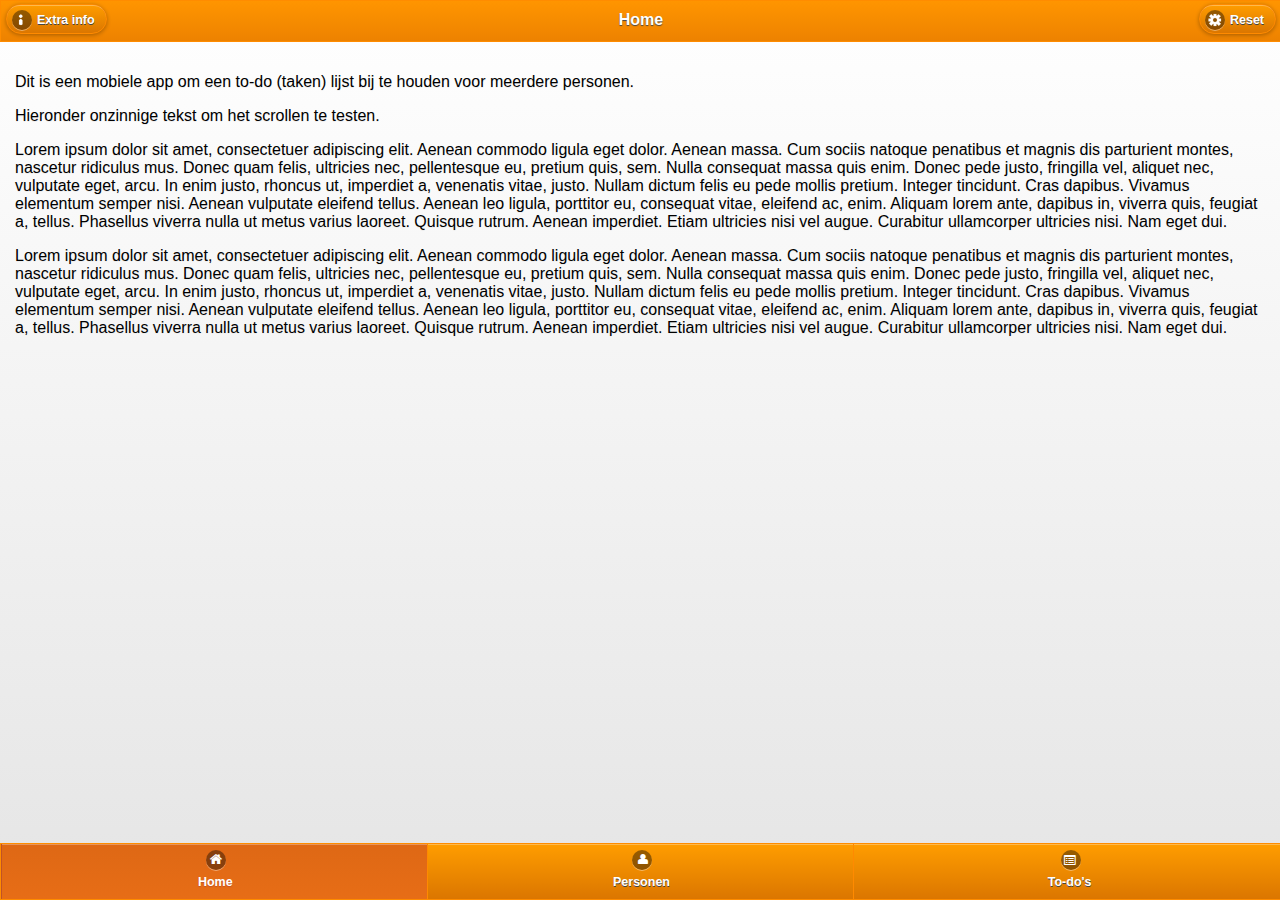
==== index latest.html @ f5739b15 "Source code toegevoegd" ====
<!DOCTYPE html>
<html>
		<head>
			<meta name="apple-mobile-web-app-capable" content="yes">
			<meta name="apple-mobile-web-app-status-bar-style" content="black"> <!-- maakt status bar zwart voor iOS devices -->
			<meta name="viewport" content="width=device-width, initial-scale=1">
			<link rel="apple-touch-startup-image" href="https://dl.dropbox.com/u/7454879/startscreenPOC.jpg" media="(max-device-width: 480px)"> <!-- start-up screen for iPhones -->
			<link rel="stylesheet" type="text/css" href="src/custom/customCssSettings.css"/> <!-- custom css settings -->
			<link rel="stylesheet" type="text/css" href="src/default/jquery.mobile.simpledialog.min.css"/> <!-- pop-up jQuery plug-in -->
			<link rel="stylesheet" type="text/css" href="src/default/jquery.mobile-1.1.1.min.css"/> <!-- jQuery mobile -->
			<link rel="stylesheet" type="text/css" href="src/custom/OrdinaStyle3.min.css"/>  <!-- Custom theme (data-theme="f")-->
			<link rel="stylesheet" type="text/css" href="src/default/mobiscroll-2.0.3.custom.min.css"/>  <!-- mobiscroll datepicker -->
			<link rel="stylesheet" type="text/css" href="http://dev.jtsage.com/cdn/datebox/latest/jqm-datebox.min.css" /> <!-- datepicker jQuery plug-in-->
			<link rel="stylesheet" type="text/css" href="src/default/jqm-icon-pack-2.1.2-fa.css" /> <!-- custom icons -->
			
			<link rel="icon" href="icons/icon32.png">
			<link rel="shortcut icon" href="src/icons/todoIcon300x300.png">
			<link rel="apple-touch-icon" href="src/icons/todoIcon300x300.png" sizes="57x57">
			<link rel="apple-touch-icon" href="src/icons/todoIcon300x300.png" sizes="114x114">
			
			<meta charset="utf-8"/>
			<title>Todo App Stefan</title>
			<script type="text/javascript" src="src/default/jquery-1.8.2.min.js"></script> <!-- jQuery -->
			<script type="text/javascript" src="src/custom/initiateDatabase.js"></script> <!-- initiate HTML5 Web SQL local storage -->
			<script type="text/javascript" src="src/default/jquery.mobile-1.1.1.min.js"></script> <!-- jQuery mobile -->
			<script type="text/javascript" src="src/default/jquery.mobile.simpledialog.min.js"></script> <!-- pop-up jQuery plug-in -->
			<script type="text/javascript" src="src/custom/jquery.validate.js"></script>  <!-- validate jQuery plug-in -->
			<script type="text/javascript" src="src/default/jqm-datebox.core.min.js"></script> <!-- datepicker jQuery plug-in-->
			<script type="text/javascript" src="src/default/jqm-datebox.mode.calbox.min.js"></script> <!-- datepicker jQuery plug-in-->
			<script type="text/javascript" src="src/default/mobiscroll.core-2.0.3.js"></script> <!-- mobiscroll datepicker-->
			<script type="text/javascript" src="src/custom/mobiscroll.core-2.0.3-de.js"></script> <!-- mobiscroll datepicker-->
			<script type="text/javascript" src="src/default/mobiscroll.datetime-2.0.3.js"></script> <!-- mobiscroll datepicker-->
			<script type="text/javascript" src="src/custom/mobiscroll.datetime-2.0.3-de.js"></script> <!-- mobiscroll datepicker-->
			<script type="text/javascript" src="src/default/mobiscroll.jqm-2.0.2.js"></script> <!-- mobiscroll datepicker-->
		</head>
	<body>
	
	<!------------------------------------------------------------------------------------------------------------------------------------------------->
	<!--																HOME TAB																	 -->
	<!------------------------------------------------------------------------------------------------------------------------------------------------->
	<!-- Home pagina -->
		<div data-role="page" id="pageHome" data-theme="f">
			<div data-role="header" data-position="fixed" data-theme="f">
				<h1>Home</h1>
				<a href="#pageOver" data-transition="slide" data-icon="info" class="ui-btn-left">Extra info</a>
				<a href="#pageReset" data-transition="slide" data-icon="gear" class="ui-btn-right">Reset</a>
			</div>
			<div data-role="content">
				<p>
					Dit is een mobiele app om een to-do (taken) lijst bij te houden voor meerdere personen.
				</p>
				<p>
					Hieronder onzinnige tekst om het scrollen te testen.
				</p>
				<p>
					Lorem ipsum dolor sit amet, consectetuer adipiscing elit. Aenean commodo ligula eget dolor. Aenean massa. Cum sociis 
					natoque penatibus et magnis dis parturient montes, nascetur ridiculus mus. Donec quam felis, ultricies nec, pellentesque eu, 
					pretium quis, sem. Nulla consequat massa quis enim. Donec pede justo, fringilla vel, aliquet nec, vulputate eget, arcu. In enim justo, 
					rhoncus ut, imperdiet a, venenatis vitae, justo. Nullam dictum felis eu pede mollis pretium. Integer tincidunt. Cras dapibus. Vivamus elementum 
					semper nisi. Aenean vulputate eleifend tellus. Aenean leo ligula, porttitor eu, consequat vitae, eleifend ac, enim. Aliquam lorem ante, 
					dapibus in, viverra quis, feugiat a, tellus. Phasellus viverra nulla ut metus varius laoreet. Quisque rutrum. Aenean imperdiet. Etiam 
					ultricies nisi vel augue. Curabitur ullamcorper ultricies nisi. Nam eget dui.
				</p>
				<p>
					Lorem ipsum dolor sit amet, consectetuer adipiscing elit. Aenean commodo ligula eget dolor. Aenean massa. Cum sociis 
					natoque penatibus et magnis dis parturient montes, nascetur ridiculus mus. Donec quam felis, ultricies nec, pellentesque eu, 
					pretium quis, sem. Nulla consequat massa quis enim. Donec pede justo, fringilla vel, aliquet nec, vulputate eget, arcu. In enim justo, 
					rhoncus ut, imperdiet a, venenatis vitae, justo. Nullam dictum felis eu pede mollis pretium. Integer tincidunt. Cras dapibus. Vivamus elementum 
					semper nisi. Aenean vulputate eleifend tellus. Aenean leo ligula, porttitor eu, consequat vitae, eleifend ac, enim. Aliquam lorem ante, 
					dapibus in, viverra quis, feugiat a, tellus. Phasellus viverra nulla ut metus varius laoreet. Quisque rutrum. Aenean imperdiet. Etiam 
					ultricies nisi vel augue. Curabitur ullamcorper ultricies nisi. Nam eget dui.
				</p>
			</div>
			<div data-role="footer" data-position="fixed" data-theme="f">
				<div data-role="navbar">
					<ul>
						<li><a href="#pageHome" data-icon="fahome" class="ui-btn-active ui-state-persist" data-transition="slide">Home</a>
						<li><a href="#pagePersoonHoofd" data-icon="user" data-transition="slide">Personen</a>
						<li><a href="#pageTodoHoofd" data-icon="list-alt" data-transition="slide">To-do's</a>
					</ul>
				</div>
			</div>
		</div>
		
	<!-- Over pagina -->
		<div data-role="page" id="pageOver" data-theme="f" data-add-back-btn="true" data-back-btn-text="Terug">
			<div data-role="header" data-position="fixed" data-theme="f">
				<h1>Over app</h1>
			</div>
			<div data-role="content">
				<div data-role="collapsible-set">
					<div data-role="collapsible" data-collapsed="true" >
						<h2>Wat is dit?</h2>
							<ul>Een to-do lijst app ontwikkeld met jQuery Mobile, jQuery en HTML5 Web SQL Database.</ul>
					</div>
					<div data-role="collapsible" data-collapsed="true">
						<h2>Waarom?</h2>
						<ul>
							Om uit te zoeken wat de beste Javascript libraries/frameworks zijn voor mobile software development.
						</ul>
					</div>
					<div data-role="collapsible" data-collapsed="true">
						<h2>Hoe werkt de app?</h2>
							<ul>
								Allereerst dient er een persoon te worden toegevoegd. Voor deze persoon kunnen vervolgens to-do's aangemaakt worden.
								Het is mogelijk om meerdere personen toe te voegen. Elke persoon kan meerdere to-do's op zijn naam hebben staan.
								Er kunnen geen to-do's toegevoegd worden als er nog geen persoon is aangemaakt.
							</ul>
					</div>
					<div data-role="collapsible" data-collapsed="true">
						<h2>Door wie is de app ontwikkeld?</h2>
							<ul>
								De app is ontwikkeld door Stefan Collette en fungeert als proof of concept applicatie voor een onderzoek.
							</ul>
					</div>
				</div>
			</div>
			<div data-role="footer" data-position="fixed" data-theme="f">
				<div data-role="navbar">
					<ul>
						<li><a href="#pageHome" data-icon="fahome" class="ui-btn-active ui-state-persist" data-transition="slide">Home</a>
						<li><a href="#pagePersoonHoofd" data-icon="user" data-transition="slide">Personen</a>
						<li><a href="#pageTodoHoofd" data-icon="list-alt" data-transition="slide">To-do's</a>
					</ul>
				</div>
			</div>
		</div>
		
	<!-- Reset pagina -->
		<div data-role="page" id="pageReset" data-theme="f" data-add-back-btn="true" data-back-btn-text="Terug">
			<div data-role="header" data-position="fixed" data-theme="f">
				<h1>Reset data</h1>
			</div>
			<div data-role="content">
				<p> 
					Hier kunt u de app resetten naar de default instellingen.<br>
					De data zal worden verwijderd.
				</p>
				<p>
					<b>Let op:</b> na het resetten dient de app opnieuw opgestart te worden!
				</p>
				<p>
					<a href=# data-role="button" id="buttonResetData"> Reset app </a>	
				</p>
			</div>
			<div data-role="footer" data-position="fixed" data-theme="f">
				<div data-role="navbar">
					<ul>
						<li><a href="#pageHome" data-icon="fahome" class="ui-btn-active ui-state-persist" data-transition="slide">Home</a>
						<li><a href="#pagePersoonHoofd" data-icon="user" data-transition="slide">Personen</a>
						<li><a href="#pageTodoHoofd" data-icon="list-alt" data-transition="slide">To-do's</a>
					</ul>
				</div>
			</div>
		</div>
		
		
		
	<!------------------------------------------------------------------------------------------------------------------------------------------------->
	<!--																PERSOON TAB																 	 -->
	<!------------------------------------------------------------------------------------------------------------------------------------------------->	
	<!--Persoon hoofd pagina-->
		<div data-role="page" id="pagePersoonHoofd" data-theme="f">
			<div data-role="header" data-position="fixed" data-theme="f">
				<h1>Personen</h1>
			</div>
			<div data-role="content">
				<div data-role="controlgroup">
					<a href="#pagePersoonToevoeg" data-icon="plus" data-iconpos="right" data-role="button" data-transition="slide">Nieuwe persoon toevoegen</a>
					<a href="#" data-icon="list" data-iconpos="right" data-role="button" data-transition="slide" onClick="showPersonen()">Bestaande personen</a>
				</div>
			</div>
			<div data-role="footer" data-position="fixed" data-theme="f">
				<div data-role="navbar">
					<ul>
						<li><a href="#pageHome" data-icon="fahome" data-transition="slide">Home</a>
						<li><a href="#pagePersoonHoofd" data-icon="user" class="ui-btn-active ui-state-persist" data-transition="slide">Personen</a>
						<li><a href="#pageTodoHoofd" data-icon="list-alt" data-transition="slide">To-do's</a>
					</ul>
				</div>
			</div>
		</div>
		
	<!-- Persoon toevoeg pagina -->
		<div data-role="page" id="pagePersoonToevoeg" data-theme="f" data-add-back-btn="true" data-back-btn-text="Terug">
			<div data-role="header" data-position="fixed" data-theme="f">
				<h1>Nieuw persoon</h1>
			</div>
			<p>
			<div data-role="content">
				<p>
					<b>Voeg hier een nieuwe persoon toe</b>
				</p>
				<form id="formPersoon" method="get" action="">
				<fieldset>
					<p>
					<div data-role="fieldcontainer">
						<label for="voorNaam" ><em>*</em>Voornaam:</label>
						<input type="text" id="voorNaam" name="voorNaam" "required placeholder="Vul hier de voornaam in.." minlength="2" maxlength="50" class="required"/>
					</div>
					</p>
					<p>
					<div data-role="fieldcontainer">
						<label for="achterNaam" >
						<em>*</em>Achternaam:</label>
						<input type="text" id="achterNaam" "required placeholder="Vul hier de achternaam in.." minlength="2" value="" maxlength="50" class="required"/>
					</div>
					</p>
					<p>
					<div data-role="fieldcontainer">
						<legend><em>*</em>Geslacht:</legend>
						<div data-role="controlgroup" data-type="horizontal">
						<input type="radio" name="geslacht" id="geslacht-1" value="Man" checked="checked" />
						<label for="geslacht-1">Man</label>
						<input type="radio" name="geslacht" id="geslacht-2" value="Vrouw"  />
						<label for="geslacht-2">Vrouw</label>
						</div>
					</div>
					</p>
					<p>
					<div data-role="fieldcontainer">
						<label for="geboorteDatum"><em>*</em>Geboortedatum: </label>
						<input id="geboorteDatum" name="geboorteDatum" "required placeholder="Vul hier de geboortedatum in.." class="required" />
					</div>
					</p>
					<p>				
					<div data-role="fieldcontainer">
						<label for="email"><em>*</em>E-mailadres:</label>
						<input type="email" id="email" name="email" "required placeholder="Vul hier het e-mailadres in.." maxlength="100" class="email required"/>
					</div>
					</p>
					<p>
					<div data-role="fieldcontainer">
						<label for="telefoonNummer"><em>  </em>Telefoonnummer:</label>
						<input type="tel" id="telefoonNummer" name="telefoonNummer" "required placeholder="Vul hier het telefoonnummer in.." maxlength="20"/>
					</div>
					</p>
					<div>
					    <button class="buttonValidatePersoon" type="submit" value="Submit" data-icon="check" data-iconpos="right">Persoon toevoegen</button>
						<a id="buttonVoegPersoonToe" href=#></a>
					</div>
				</fieldset>					
				</form>
			</div>
			<div data-role="footer" data-position="fixed" data-theme="f">
				<div data-role="navbar">
					<ul>
						<li><a href="#pageHome" data-icon="fahome" data-transition="slide">Home</a>
						<li><a href="#pagePersoonHoofd" data-icon="user" class="ui-btn-active ui-state-persist" data-transition="slide">Personen</a>
						<li><a href="#pageTodoHoofd" data-icon="list-alt" data-transition="slide">To-do's</a>
					</ul>
				</div>
			</div>
		</div>	
		
	<!-- Persoon lijst pagina -->
		<div data-role="page" id="pagePersoonLijst" data-theme="f" data-add-back-btn="true" data-back-btn-text="Terug">
			<div data-role="header" data-position="fixed" data-theme="f">
				<h1>Personenlijst</h1>
			</div>
			<div data-role="content" data-filter="true" data-filter-placeholder="Zoek persoon...">
			</div>
			<div data-role="footer" data-position="fixed" data-theme="f">
				<div data-role="navbar">
					<ul>
						<li><a href="#pageHome" data-icon="fahome" data-transition="slide">Home</a>
						<li><a href="#pagePersoonHoofd" data-icon="user" class="ui-btn-active ui-state-persist" data-transition="slide">Personen</a>
						<li><a href="#pageTodoHoofd" data-icon="list-alt" data-transition="slide">To-do's</a>
					</ul>
				</div>
			</div>
		</div>
		
	<!-- Persoon detail pagina -->
		<div data-role="page" id="pagePersoonDetails" data-theme="f" data-add-back-btn="true" data-back-btn-text="Terug">
			<div data-role="header" data-position="fixed" data-theme="f">
				<h1>Persoon details</h1>
			</div>
			<div data-role="content">
			</div>
			<div data-role="footer" data-position="fixed" data-theme="f">
				<div data-role="navbar">
					<ul>
						<li><a href="#pageHome" data-icon="fahome" data-transition="slide">Home</a>
						<li><a href="#pagePersoonHoofd" data-icon="user" class="ui-btn-active ui-state-persist" data-transition="slide">Personen</a>
						<li><a href="#pageTodoHoofd" data-icon="list-alt" data-transition="slide">To-do's</a>
					</ul>
				</div>
			</div>
		</div>
		
		
		
	<!------------------------------------------------------------------------------------------------------------------------------------------------->
	<!--																TO-DO TAB																	 -->
	<!------------------------------------------------------------------------------------------------------------------------------------------------->
	<!-- To-do Hoofd pagina -->
		<div data-role="page" id="pageTodoHoofd" data-theme="f">
			<div data-role="header" data-position="fixed" data-theme="f">
				<h1>To-do's</h1>
			</div>
			<div data-role="content">
				<div data-role="controlgroup">
					<a href="#pageTodoToevoeg" data-icon="plus" data-iconpos="right" data-role="button"data-transition="slide">Nieuwe to-do toevoegen</a>
					<a href="#" data-icon="list" data-iconpos="right" data-role="button"data-transition="slide" onClick="showOnderhandenTodos('Alle', 'Onderhanden')">Onderhanden to-do's</a>
					<a href="#" data-icon="list" data-iconpos="right" data-role="button"data-transition="slide" onClick="showAfgehandeldeTodos('Alle', 'Afgehandeld')">Afgehandelde to-do's</a>
					<a href="#" data-icon="list" data-iconpos="right" data-role="button"data-transition="slide" onClick="showAlleTodos('Alle', 'Alle')">Alle to-do's</a>
				</div>
			</div>
			<div data-role="footer" data-position="fixed" data-theme="f">
				<div data-role="navbar">
					<ul>
						<li><a href="#pageHome" data-icon="fahome" data-transition="slide">Home</a>
						<li><a href="#pagePersoonHoofd" data-icon="user" data-transition="slide">Personen</a>
						<li><a href="#pageTodoHoofd" data-icon="list-alt" class="ui-btn-active ui-state-persist" data-transition="slide">To-do's</a>
					</ul>
				</div>
			</div>
		</div>
		
	<!-- To-do toevoeg pagina -->
		<div data-role="page" id="pageTodoToevoeg" data-theme="f" data-add-back-btn="true" data-back-btn-text="Terug">
			<div data-role="header" data-position="fixed" data-theme="f">
				<h1>Nieuwe to-do</h1>
			</div>
			<div data-role="content">
				<p>
					<b>Voeg hier een nieuwe to-do toe</b>
				</p>
				<form id="formTodo" method="get" action="">
				<fieldset>
					<p>
					<div data-role="fieldcontainer">
						<label for="selectPersoon" class="select"><em>*</em>Persoon voor wie de to-do is:</label>
						<select name="selectPersoon" id="selectPersoon" class="required">
						</select>
					</div>
					</p>
					<p>
					<div data-role="fieldcontainer">
						<label for="korteOmschrijving"><em>*</em>Korte omschrijving:</label>
						<input type="text" id="korteOmschrijving" name="korteOmschrijving" "required placeholder="Vul hier een korte omschrijving in.." minlength="2" maxlength="100" class="required"/>
					</div>			
					
					</p>
					<p>
					<div data-role="fieldcontainer">
						<label for="langeOmschrijving">Lange omschrijving:</label>
						<textarea name="langeOmschrijving" id="langeOmschrijving" "required placeholder="Vul hier een lange omschrijving in.." maxlength="2000"></textarea>
					</div>
					</p>
					<p>
					<div data-role="fieldcontainer">
						<label for="datumOplevering"><em>*</em>Datum oplevering:</label>
						<input name="datumOplevering" id="datumOplevering" type="date" data-role="datebox" class="required"
						data-options='{"mode": "calbox", "afterToday": true, "useImmediate":true, "useButton": false, "useFocus": true, "useInlineBlind": true, "overrideDateFormat": "%d-%m-%Y", "overrideDateFieldOrder": ["d", "m", "y"], "calShowWeek": true }'>
					</div>
					</p>
					<p>
					<div data-role="fieldcontainer">
						<label for="urgentie"><em>*</em>Urgentie: </label>
						<input type="range" id="urgentie" name="urgentie" min="1" max="3" value="2" class="required"/>
					</div>
					</p>
					<p>
					<div data-role="fieldcontainer">
						<label for="plaats"><em>*</em>Plaats oplevering:</label>
						<input type="text" id="plaats" name="plaats" "required placeholder="Plaats oplevering.." maxlength="100" class="required"/>
					</div>
					</p>
					<p>
					<div data-role="fieldcontainer">
					<label for="type"><em>*</em>Prive of zakelijke to-do?</label>
						<select id="type" name="type" data-role="slider">
						<option value="Prive">Prive</option>
						<option value="Zakelijk">Zakelijk</option>
						</select>
					</div>	
					</p>
					
					<div>
						<button class="buttonValidateTodo" type="submit" value="Submit" data-icon="check" data-iconpos="right">To-do toevoegen</button>
						<a id="buttonVoegTodoToe" href=#  ></a>
					</div>
				</fieldset>					
				</form>
			</div>
			<div data-role="footer" data-position="fixed" data-theme="f">
				<div data-role="navbar">
					<ul>
						<li><a href="#pageHome" data-icon="fahome" data-transition="slide">Home</a>
						<li><a href="#pagePersoonHoofd" data-icon="user" data-transition="slide">Personen</a>
						<li><a href="#pageTodoHoofd" data-icon="list-alt" class="ui-btn-active ui-state-persist" data-transition="slide">To-do's</a>
					</ul>
				</div>
			</div>
		</div>
		
	<!-- To-do lijst pagina - onderhanden -->
		<div data-role="page" id="pageTodoLijstOnderhanden" data-theme="f" data-add-back-btn="true" data-back-btn-text="Terug">
			<div data-role="header" data-position="fixed" data-theme="f">
				<h1>Onderhanden To-do's</h1>
				<div id="navgroup">
					<div data-role="controlgroup" data-type="horizontal">
					<a href="#" id=buttonAllTodosWeergeven data-role="button"data-transition="slide">Alle</a>
					<a href="#" id=buttonPriveTodosWeergeven data-role="button"data-transition="slide">Prive</a>
					<a href="#" id=buttonZakelijkeTodosWeergeven data-role="button"data-transition="slide">Zakelijk</a>
					</div>
				</div>	<!--
				<div id="navgroup">
						<select name="selectPersoon" id="selectPersoon" class="required">
							<option>Alle personen...</option>
						</select>
				</div>-->
			</div>
			<div data-role="content">
			</div>
			<div data-role="footer" data-position="fixed" data-theme="f">
				<div data-role="navbar">
					<ul>
						<li><a href="#pageHome" data-icon="fahome" data-transition="slide">Home</a>
						<li><a href="#pagePersoonHoofd" data-icon="user" data-transition="slide">Personen</a>
						<li><a href="#pageTodoHoofd" data-icon="list-alt" class="ui-btn-active ui-state-persist" data-transition="slide">To-do's</a>
					</ul>
				</div>
			</div>
		</div>
		
	<!-- To-do detail pagina -->
		<div data-role="page" id="pageTodoDetails" data-theme="f" data-add-back-btn="true" data-back-btn-text="Terug">
			<div data-role="header" data-position="fixed" data-theme="f">
				<h1>To-do details</h1>
				<div id="navgroup">
						<a id="buttonVerwijderTodo" href="#" data-role="button" data-iconpos="right" data-icon="delete">Verwijder to-do</a>
						<a id="buttonWijzigTodo" href="#" data-role="button" data-iconpos="right" data-icon="edit">Wijzig to-do</a>
				</div>	
			</div>
			<div data-role="content">
				<div>
					<a id="buttonOpenPlaats" href="#pageTodoMaps" data-role="button" data-iconpos="right" data-icon="map-marker">Open plaats van oplevering</a>
					<a id="buttonTodoAfgehandeld" href="#" data-role="button" data-iconpos="right" data-icon="facheck">To-do afgehandeld</a>
				</div>
			</div>
			<div data-role="footer" data-position="fixed" data-theme="f">
				<div data-role="navbar">
					<ul>
						<li><a href="#pageHome" data-icon="fahome" data-transition="slide">Home</a>
						<li><a href="#pagePersoonHoofd" data-icon="user" data-transition="slide">Personen</a>
						<li><a href="#pageTodoHoofd" data-icon="list-alt" class="ui-btn-active ui-state-persist" data-transition="slide">To-do's</a>
					</ul>
				</div>
			</div>
		</div>
		
	<!-- To-do Maps pagina -->
		<div data-role="page" id="pageTodoMaps" data-theme="f" data-add-back-btn="true" data-back-btn-text="Terug">
			<div data-role="header" data-position="fixed" data-theme="f">
				<h1>To-do Maps</h1>
			</div>
			<div data-role="content">
				<img src="https://maps.googleapis.com/maps/api/staticmap?center=Nieuwegein&amp;zoom=11&amp;size=288x300&amp;markers=Nieuwegein&amp;sensor=false" width="288" height="300" />
			</div>
			<div data-role="footer" data-position="fixed" data-theme="f">
				<div data-role="navbar">
					<ul>
						<li><a href="#pageHome" data-icon="fahome" data-transition="slide">Home</a>
						<li><a href="#pagePersoonHoofd" data-icon="user" data-transition="slide">Personen</a>
						<li><a href="#pageTodoHoofd" data-icon="list-alt" class="ui-btn-active ui-state-persist" data-transition="slide">To-do's</a>
					</ul>
				</div>
			</div>
		</div>
	</body>
</html>
<script src="src/custom/allTabs.js" type="text/javascript"></script>
<script src="src/custom/homeTab.js" type="text/javascript"></script>
<script src="src/custom/persoonTab.js" type="text/javascript"></script>
<script src="src/custom/todoTab.js" type="text/javascript"></script>
---- src/custom/customCssSettings.css ----
/* Zet de positie center van buttongroep met id=navgroup  */
#navgroup {text-align:center;}
#navgroup div {display:inline-block;}

/* Header and toolbar niet laten verdwijnen wanneer er wordt getapped in het content pane  
$("[data-role=header]").fixedtoolbar({ tapToggle: false });
$("[data-role=footer]").fixedtoolbar({ tapToggle: false });

			*/
	
label.error {
    color: red;
    font-size: 16px;
    font-weight: normal;
    line-height: 1.4;
    margin-top: 0.5em;
    width: 100%;
    float: none;
}

@media screen and (orientation: portrait){
    label.error { margin-left: 0; display: block; }
}

@media screen and (orientation: landscape){
    label.error { display: inline-block; margin-left: 22%; }
}

em { color: red; font-weight: bold; padding-right: .25em; }
---- src/custom/OrdinaStyle3.min.css ----
/*
* jQuery Mobile Framework 1.1.1 1981b3f5ec22675ae47df8f0bdf9622e7780e90e
* http://jquerymobile.com
*
* Copyright 2012 jQuery Foundation and other contributors
* Dual licensed under the MIT or GPL Version 2 licenses.
* http://jquery.org/license
*
*/.ui-bar-a{border:1px solid #333333 ;background:#111111 ;color:#ffffff ;font-weight:bold;text-shadow:0  -1px  1px  #000000 ;background-image:-webkit-gradient(linear,left top,left bottom,from( #3c3c3c ),to( #111111 )); background-image:-webkit-linear-gradient( #3c3c3c,#111111 ); background-image:   -moz-linear-gradient( #3c3c3c,#111111 ); background-image:    -ms-linear-gradient( #3c3c3c,#111111 ); background-image:     -o-linear-gradient( #3c3c3c,#111111 ); background-image:        linear-gradient( #3c3c3c,#111111 );}.ui-bar-a .ui-link-inherit{color:#ffffff ;}.ui-bar-a a.ui-link{color:#7cc4e7 ;font-weight:bold;}.ui-bar-a a.ui-link:visited{   color:#2489CE ;}.ui-bar-a a.ui-link:hover{color:#2489CE ;}.ui-bar-a a.ui-link:active{color:#2489CE ;}.ui-bar-a,.ui-bar-a input,.ui-bar-a select,.ui-bar-a textarea,.ui-bar-a button{ font-family:Helvetica,Arial,sans-serif ;}.ui-body-a,.ui-overlay-a{border:1px solid #444444 ;color:#ffffff ;text-shadow:0  1px  1px  #111111 ;background:#222222 ;background-image:-webkit-gradient(linear,left top,left bottom,from( #444444 ),to( #222222 )); background-image:-webkit-linear-gradient( #444444,#222222 ); background-image:   -moz-linear-gradient( #444444,#222222 ); background-image:    -ms-linear-gradient( #444444,#222222 ); background-image:     -o-linear-gradient( #444444,#222222 ); background-image:        linear-gradient( #444444,#222222 );}.ui-overlay-a{background-image:none;border-width:0;}.ui-body-a,.ui-body-a input,.ui-body-a select,.ui-body-a textarea,.ui-body-a button{ font-family:Helvetica,Arial,sans-serif ;}.ui-body-a .ui-link-inherit{color:#ffffff ;}.ui-body-a .ui-link{color:#2489CE ;font-weight:bold;}.ui-body-a .ui-link:visited{   color:#2489CE ;}.ui-body-a .ui-link:hover{color:#2489CE ;}.ui-body-a .ui-link:active{color:#2489CE ;}.ui-btn-up-a{border:1px solid #111111 ;background:#333333 ;font-weight:bold;color:#ffffff ;text-shadow:0  1px  1px  #111111 ;background-image:-webkit-gradient(linear,left top,left bottom,from( #444444 ),to( #2d2d2d )); background-image:-webkit-linear-gradient( #444444,#2d2d2d ); background-image:   -moz-linear-gradient( #444444,#2d2d2d ); background-image:    -ms-linear-gradient( #444444,#2d2d2d ); background-image:     -o-linear-gradient( #444444,#2d2d2d ); background-image:        linear-gradient( #444444,#2d2d2d );}.ui-btn-up-a:visited,.ui-btn-up-a a.ui-link-inherit{color:#ffffff ;}.ui-btn-hover-a{border:1px solid #000000 ;background:#444444 ;font-weight:bold;color:#ffffff ;text-shadow:0  1px  1px  #111111 ;background-image:-webkit-gradient(linear,left top,left bottom,from( #555555 ),to( #383838 )); background-image:-webkit-linear-gradient( #555555,#383838 ); background-image:   -moz-linear-gradient( #555555,#383838 ); background-image:    -ms-linear-gradient( #555555,#383838 ); background-image:     -o-linear-gradient( #555555,#383838 ); background-image:        linear-gradient( #555555,#383838 );}.ui-btn-hover-a:visited,.ui-btn-hover-a:hover,.ui-btn-hover-a a.ui-link-inherit{color:#ffffff ;}.ui-btn-down-a{border:1px solid #000000 ;background:#222222 ;font-weight:bold;color:#ffffff ;text-shadow:0  1px  1px  #111111 ;background-image:-webkit-gradient(linear,left top,left bottom,from( #202020 ),to( #2c2c2c )); background-image:-webkit-linear-gradient( #202020,#2c2c2c ); background-image:   -moz-linear-gradient( #202020,#2c2c2c ); background-image:    -ms-linear-gradient( #202020,#2c2c2c ); background-image:     -o-linear-gradient( #202020,#2c2c2c ); background-image:        linear-gradient( #202020,#2c2c2c );}.ui-btn-down-a:visited,.ui-btn-down-a:hover,.ui-btn-down-a a.ui-link-inherit{color:#ffffff ;}.ui-btn-up-a,.ui-btn-hover-a,.ui-btn-down-a{ font-family:Helvetica,Arial,sans-serif ;text-decoration:none;}.ui-bar-b{border:1px solid #456f9a ;background:#5e87b0 ;color:#ffffff ;font-weight:bold;text-shadow:0  1px  1px  #3e6790 ;background-image:-webkit-gradient(linear,left top,left bottom,from( #6facd5 ),to( #497bae )); background-image:-webkit-linear-gradient( #6facd5,#497bae ); background-image:   -moz-linear-gradient( #6facd5,#497bae ); background-image:    -ms-linear-gradient( #6facd5,#497bae ); background-image:     -o-linear-gradient( #6facd5,#497bae ); background-image:        linear-gradient( #6facd5,#497bae );}.ui-bar-b .ui-link-inherit{color:#ffffff ;}.ui-bar-b a.ui-link{color:#ddf0f8 ;font-weight:bold;}.ui-bar-b a.ui-link:visited{   color:#ddf0f8 ;}.ui-bar-b a.ui-link:hover{color:#ddf0f8 ;}.ui-bar-b a.ui-link:active{color:#ddf0f8 ;}.ui-bar-b,.ui-bar-b input,.ui-bar-b select,.ui-bar-b textarea,.ui-bar-b button{ font-family:Helvetica,Arial,sans-serif ;}.ui-body-b,.ui-overlay-b{border:1px solid #999999 ;color:#333333 ;text-shadow:0  1px  0  #ffffff ;background:#f3f3f3 ;background-image:-webkit-gradient(linear,left top,left bottom,from( #dddddd ),to( #cccccc )); background-image:-webkit-linear-gradient( #dddddd,#cccccc ); background-image:   -moz-linear-gradient( #dddddd,#cccccc ); background-image:    -ms-linear-gradient( #dddddd,#cccccc ); background-image:     -o-linear-gradient( #dddddd,#cccccc ); background-image:        linear-gradient( #dddddd,#cccccc );}.ui-overlay-b{background-image:none;border-width:0;}.ui-body-b,.ui-body-b input,.ui-body-b select,.ui-body-b textarea,.ui-body-b button{ font-family:Helvetica,Arial,sans-serif ;}.ui-body-b .ui-link-inherit{color:#333333 ;}.ui-body-b .ui-link{color:#2489CE ;font-weight:bold;}.ui-body-b .ui-link:visited{   color:#2489CE ;}.ui-body-b .ui-link:hover{color:#2489CE ;}.ui-body-b .ui-link:active{color:#2489CE ;}.ui-btn-up-b{border:1px solid #044062 ;background:#396b9e ;font-weight:bold;color:#ffffff ;text-shadow:0  1px  1px  #194b7e ;background-image:-webkit-gradient(linear,left top,left bottom,from( #5f9cc5 ),to( #396b9e )); background-image:-webkit-linear-gradient( #5f9cc5,#396b9e ); background-image:   -moz-linear-gradient( #5f9cc5,#396b9e ); background-image:    -ms-linear-gradient( #5f9cc5,#396b9e ); background-image:     -o-linear-gradient( #5f9cc5,#396b9e ); background-image:        linear-gradient( #5f9cc5,#396b9e );}.ui-btn-up-b:visited,.ui-btn-up-b a.ui-link-inherit{color:#ffffff ;}.ui-btn-hover-b{border:1px solid #00415e ;background:#4b88b6 ;font-weight:bold;color:#ffffff ;text-shadow:0  1px  1px  #194b7e ;background-image:-webkit-gradient(linear,left top,left bottom,from( #6facd5 ),to( #4272a4 )); background-image:-webkit-linear-gradient( #6facd5,#4272a4 ); background-image:   -moz-linear-gradient( #6facd5,#4272a4 ); background-image:    -ms-linear-gradient( #6facd5,#4272a4 ); background-image:     -o-linear-gradient( #6facd5,#4272a4 ); background-image:        linear-gradient( #6facd5,#4272a4 );}.ui-btn-hover-b:visited,.ui-btn-hover-b:hover,.ui-btn-hover-b a.ui-link-inherit{color:#ffffff ;}.ui-btn-down-b{border:1px solid #225377 ;background:#4e89c5 ;font-weight:bold;color:#ffffff ;text-shadow:0  1px  1px  #194b7e ;background-image:-webkit-gradient(linear,left top,left bottom,from( #295b8e ),to( #3e79b5 )); background-image:-webkit-linear-gradient( #295b8e,#3e79b5 ); background-image:   -moz-linear-gradient( #295b8e,#3e79b5 ); background-image:    -ms-linear-gradient( #295b8e,#3e79b5 ); background-image:     -o-linear-gradient( #295b8e,#3e79b5 ); background-image:        linear-gradient( #295b8e,#3e79b5 );}.ui-btn-down-b:visited,.ui-btn-down-b:hover,.ui-btn-down-b a.ui-link-inherit{color:#ffffff ;}.ui-btn-up-b,.ui-btn-hover-b,.ui-btn-down-b{ font-family:Helvetica,Arial,sans-serif ;text-decoration:none;}.ui-bar-c{border:1px solid #B3B3B3 ;background:#eeeeee ;color:#3E3E3E ;font-weight:bold;text-shadow:0  1px  1px  #ffffff ;background-image:-webkit-gradient(linear,left top,left bottom,from( #f0f0f0 ),to( #dddddd )); background-image:-webkit-linear-gradient( #f0f0f0,#dddddd ); background-image:   -moz-linear-gradient( #f0f0f0,#dddddd ); background-image:    -ms-linear-gradient( #f0f0f0,#dddddd ); background-image:     -o-linear-gradient( #f0f0f0,#dddddd ); background-image:        linear-gradient( #f0f0f0,#dddddd );}.ui-bar-c .ui-link-inherit{color:#3E3E3E ;}.ui-bar-c a.ui-link{color:#7cc4e7 ;font-weight:bold;}.ui-bar-c a.ui-link:visited{   color:#2489CE ;}.ui-bar-c a.ui-link:hover{color:#2489CE ;}.ui-bar-c a.ui-link:active{color:#2489CE ;}.ui-bar-c,.ui-bar-c input,.ui-bar-c select,.ui-bar-c textarea,.ui-bar-c button{ font-family:Helvetica,Arial,sans-serif ;}.ui-body-c,.ui-overlay-c{border:1px solid #aaaaaa ;color:#333333 ;text-shadow:0  1px  0  #ffffff ;background:#f9f9f9 ;background-image:-webkit-gradient(linear,left top,left bottom,from( #f9f9f9 ),to( #eeeeee )); background-image:-webkit-linear-gradient( #f9f9f9,#eeeeee ); background-image:   -moz-linear-gradient( #f9f9f9,#eeeeee ); background-image:    -ms-linear-gradient( #f9f9f9,#eeeeee ); background-image:     -o-linear-gradient( #f9f9f9,#eeeeee ); background-image:        linear-gradient( #f9f9f9,#eeeeee );}.ui-overlay-c{background-image:none;border-width:0;}.ui-body-c,.ui-body-c input,.ui-body-c select,.ui-body-c textarea,.ui-body-c button{ font-family:Helvetica,Arial,sans-serif ;}.ui-body-c .ui-link-inherit{color:#333333 ;}.ui-body-c .ui-link{color:#2489CE ;font-weight:bold;}.ui-body-c .ui-link:visited{   color:#2489CE ;}.ui-body-c .ui-link:hover{color:#2489CE ;}.ui-body-c .ui-link:active{color:#2489CE ;}.ui-btn-up-c{border:1px solid #cccccc ;background:#eeeeee ;font-weight:bold;color:#2F3E46 ;text-shadow:0  1px  0  #ffffff ;background-image:-webkit-gradient(linear,left top,left bottom,from( #ffffff ),to( #f1f1f1 )); background-image:-webkit-linear-gradient( #ffffff,#f1f1f1 ); background-image:   -moz-linear-gradient( #ffffff,#f1f1f1 ); background-image:    -ms-linear-gradient( #ffffff,#f1f1f1 ); background-image:     -o-linear-gradient( #ffffff,#f1f1f1 ); background-image:        linear-gradient( #ffffff,#f1f1f1 );}.ui-btn-up-c:visited,.ui-btn-up-c a.ui-link-inherit{color:#2F3E46 ;}.ui-btn-hover-c{border:1px solid #bbbbbb ;background:#dfdfdf ;font-weight:bold;color:#2F3E46 ;text-shadow:0  1px  0  #ffffff ;background-image:-webkit-gradient(linear,left top,left bottom,from( #f6f6f6 ),to( #e0e0e0 )); background-image:-webkit-linear-gradient( #f6f6f6,#e0e0e0 ); background-image:   -moz-linear-gradient( #f6f6f6,#e0e0e0 ); background-image:    -ms-linear-gradient( #f6f6f6,#e0e0e0 ); background-image:     -o-linear-gradient( #f6f6f6,#e0e0e0 ); background-image:        linear-gradient( #f6f6f6,#e0e0e0 );}.ui-btn-hover-c:visited,.ui-btn-hover-c:hover,.ui-btn-hover-c a.ui-link-inherit{color:#2F3E46 ;}.ui-btn-down-c{border:1px solid #bbbbbb ;background:#d6d6d6 ;font-weight:bold;color:#2F3E46 ;text-shadow:0  1px  0  #ffffff ;background-image:-webkit-gradient(linear,left top,left bottom,from( #d0d0d0 ),to( #dfdfdf )); background-image:-webkit-linear-gradient( #d0d0d0,#dfdfdf ); background-image:   -moz-linear-gradient( #d0d0d0,#dfdfdf ); background-image:    -ms-linear-gradient( #d0d0d0,#dfdfdf ); background-image:     -o-linear-gradient( #d0d0d0,#dfdfdf ); background-image:        linear-gradient( #d0d0d0,#dfdfdf );}.ui-btn-down-c:visited,.ui-btn-down-c:hover,.ui-btn-down-c a.ui-link-inherit{color:#2F3E46 ;}.ui-btn-up-c,.ui-btn-hover-c,.ui-btn-down-c{ font-family:Helvetica,Arial,sans-serif ;text-decoration:none;}.ui-bar-d{border:1px solid #bbbbbb ;background:#bbbbbb ;color:#333333 ;font-weight:bold;text-shadow:0  1px  0  #eeeeee ;background-image:-webkit-gradient(linear,left top,left bottom,from( #dddddd ),to( #bbbbbb )); background-image:-webkit-linear-gradient( #dddddd,#bbbbbb ); background-image:   -moz-linear-gradient( #dddddd,#bbbbbb ); background-image:    -ms-linear-gradient( #dddddd,#bbbbbb ); background-image:     -o-linear-gradient( #dddddd,#bbbbbb ); background-image:        linear-gradient( #dddddd,#bbbbbb );}.ui-bar-d .ui-link-inherit{color:#333333 ;}.ui-bar-d a.ui-link{color:#2489CE ;font-weight:bold;}.ui-bar-d a.ui-link:visited{   color:#2489CE ;}.ui-bar-d a.ui-link:hover{color:#2489CE ;}.ui-bar-d a.ui-link:active{color:#2489CE ;}.ui-bar-d,.ui-bar-d input,.ui-bar-d select,.ui-bar-d textarea,.ui-bar-d button{ font-family:Helvetica,Arial,sans-serif ;}.ui-body-d,.ui-overlay-d{border:1px solid #bbbbbb ;color:#333333 ;text-shadow:0  1px  0  #ffffff ;background:#ffffff ;background-image:-webkit-gradient(linear,left top,left bottom,from( #ffffff ),to( #ffffff )); background-image:-webkit-linear-gradient( #ffffff,#ffffff ); background-image:   -moz-linear-gradient( #ffffff,#ffffff ); background-image:    -ms-linear-gradient( #ffffff,#ffffff ); background-image:     -o-linear-gradient( #ffffff,#ffffff ); background-image:        linear-gradient( #ffffff,#ffffff );}.ui-overlay-d{background-image:none;border-width:0;}.ui-body-d,.ui-body-d input,.ui-body-d select,.ui-body-d textarea,.ui-body-d button{ font-family:Helvetica,Arial,sans-serif ;}.ui-body-d .ui-link-inherit{color:#333333 ;}.ui-body-d .ui-link{color:#2489CE ;font-weight:bold;}.ui-body-d .ui-link:visited{   color:#2489CE ;}.ui-body-d .ui-link:hover{color:#2489CE ;}.ui-body-d .ui-link:active{color:#2489CE ;}.ui-btn-up-d{border:1px solid #bbbbbb ;background:#ffffff ;font-weight:bold;color:#333333 ;text-shadow:0  1px  0  #ffffff ;background-image:-webkit-gradient(linear,left top,left bottom,from( #fafafa ),to( #f6f6f6 )); background-image:-webkit-linear-gradient( #fafafa,#f6f6f6 ); background-image:   -moz-linear-gradient( #fafafa,#f6f6f6 ); background-image:    -ms-linear-gradient( #fafafa,#f6f6f6 ); background-image:     -o-linear-gradient( #fafafa,#f6f6f6 ); background-image:        linear-gradient( #fafafa,#f6f6f6 );}.ui-btn-up-d:visited,.ui-btn-up-d a.ui-link-inherit{color:#333333 ;}.ui-btn-hover-d{border:1px solid #aaaaaa ;background:#eeeeee ;font-weight:bold;color:#333333 ;text-shadow:0  1px  0  #ffffff ;background-image:-webkit-gradient(linear,left top,left bottom,from( #eeeeee ),to( #ffffff )); background-image:-webkit-linear-gradient( #eeeeee,#ffffff ); background-image:   -moz-linear-gradient( #eeeeee,#ffffff ); background-image:    -ms-linear-gradient( #eeeeee,#ffffff ); background-image:     -o-linear-gradient( #eeeeee,#ffffff ); background-image:        linear-gradient( #eeeeee,#ffffff );}.ui-btn-hover-d:visited,.ui-btn-hover-d:hover,.ui-btn-hover-d a.ui-link-inherit{color:#333333 ;}.ui-btn-down-d{border:1px solid #aaaaaa ;background:#eeeeee ;font-weight:bold;color:#333333 ;text-shadow:0  1px  0  #ffffff ;background-image:-webkit-gradient(linear,left top,left bottom,from( #e5e5e5 ),to( #f2f2f2 )); background-image:-webkit-linear-gradient( #e5e5e5,#f2f2f2 ); background-image:   -moz-linear-gradient( #e5e5e5,#f2f2f2 ); background-image:    -ms-linear-gradient( #e5e5e5,#f2f2f2 ); background-image:     -o-linear-gradient( #e5e5e5,#f2f2f2 ); background-image:        linear-gradient( #e5e5e5,#f2f2f2 );}.ui-btn-down-d:visited,.ui-btn-down-d:hover,.ui-btn-down-d a.ui-link-inherit{color:#333333 ;}.ui-btn-up-d,.ui-btn-hover-d,.ui-btn-down-d{ font-family:Helvetica,Arial,sans-serif ;text-decoration:none;}.ui-bar-e{border:1px solid #F7C942 ;background:#fadb4e ;color:#333333 ;font-weight:bold;text-shadow:0  1px  0  #ffffff ;background-image:-webkit-gradient(linear,left top,left bottom,from( #fceda7 ),to( #fbef7e )); background-image:-webkit-linear-gradient( #fceda7,#fbef7e ); background-image:   -moz-linear-gradient( #fceda7,#fbef7e ); background-image:    -ms-linear-gradient( #fceda7,#fbef7e ); background-image:     -o-linear-gradient( #fceda7,#fbef7e ); background-image:        linear-gradient( #fceda7,#fbef7e );}.ui-bar-e .ui-link-inherit{color:#333333 ;}.ui-bar-e a.ui-link{color:#2489CE ;font-weight:bold;}.ui-bar-e a.ui-link:visited{   color:#2489CE ;}.ui-bar-e a.ui-link:hover{color:#2489CE ;}.ui-bar-e a.ui-link:active{color:#2489CE ;}.ui-bar-e,.ui-bar-e input,.ui-bar-e select,.ui-bar-e textarea,.ui-bar-e button{ font-family:Helvetica,Arial,sans-serif ;}.ui-body-e,.ui-overlay-e{border:1px solid #F7C942 ;color:#333333 ;text-shadow:0  1px  0  #ffffff ;background:#fff9df ;background-image:-webkit-gradient(linear,left top,left bottom,from( #fffadf ),to( #fff3a5 )); background-image:-webkit-linear-gradient( #fffadf,#fff3a5 ); background-image:   -moz-linear-gradient( #fffadf,#fff3a5 ); background-image:    -ms-linear-gradient( #fffadf,#fff3a5 ); background-image:     -o-linear-gradient( #fffadf,#fff3a5 ); background-image:        linear-gradient( #fffadf,#fff3a5 );}.ui-overlay-e{background-image:none;border-width:0;}.ui-body-e,.ui-body-e input,.ui-body-e select,.ui-body-e textarea,.ui-body-e button{ font-family:Helvetica,Arial,sans-serif ;}.ui-body-e .ui-link-inherit{color:#333333 ;}.ui-body-e .ui-link{color:#2489CE ;font-weight:bold;}.ui-body-e .ui-link:visited{   color:#2489CE ;}.ui-body-e .ui-link:hover{color:#2489CE ;}.ui-body-e .ui-link:active{color:#2489CE ;}.ui-btn-up-e{border:1px solid #F4C63f ;background:#fadb4e ;font-weight:bold;color:#222222 ;text-shadow:0  1px  0  #ffffff ;background-image:-webkit-gradient(linear,left top,left bottom,from( #ffefaa ),to( #ffe155 )); background-image:-webkit-linear-gradient( #ffefaa,#ffe155 ); background-image:   -moz-linear-gradient( #ffefaa,#ffe155 ); background-image:    -ms-linear-gradient( #ffefaa,#ffe155 ); background-image:     -o-linear-gradient( #ffefaa,#ffe155 ); background-image:        linear-gradient( #ffefaa,#ffe155 );}.ui-btn-up-e:visited,.ui-btn-up-e a.ui-link-inherit{color:#222222 ;}.ui-btn-hover-e{border:1px solid #F2C43d ;background:#fbe26f ;font-weight:bold;color:#333333 ;text-shadow:0  1px  0  #ffffff ;background-image:-webkit-gradient(linear,left top,left bottom,from( #fff5ba ),to( #fbdd52 )); background-image:-webkit-linear-gradient( #fff5ba,#fbdd52 ); background-image:   -moz-linear-gradient( #fff5ba,#fbdd52 ); background-image:    -ms-linear-gradient( #fff5ba,#fbdd52 ); background-image:     -o-linear-gradient( #fff5ba,#fbdd52 ); background-image:        linear-gradient( #fff5ba,#fbdd52 );}.ui-btn-hover-e:visited,.ui-btn-hover-e:hover,.ui-btn-hover-e a.ui-link-inherit{color:#333333 ;}.ui-btn-down-e{border:1px solid #F2C43d ;background:#fceda7 ;font-weight:bold;color:#333333 ;text-shadow:0  1px  0  #ffffff ;background-image:-webkit-gradient(linear,left top,left bottom,from( #f8d94c ),to( #fadb4e )); background-image:-webkit-linear-gradient( #f8d94c,#fadb4e ); background-image:   -moz-linear-gradient( #f8d94c,#fadb4e ); background-image:    -ms-linear-gradient( #f8d94c,#fadb4e ); background-image:     -o-linear-gradient( #f8d94c,#fadb4e ); background-image:        linear-gradient( #f8d94c,#fadb4e );}.ui-btn-down-e:visited,.ui-btn-down-e:hover,.ui-btn-down-e a.ui-link-inherit{color:#333333 ;}.ui-btn-up-e,.ui-btn-hover-e,.ui-btn-down-e{ font-family:Helvetica,Arial,sans-serif ;text-decoration:none;}.ui-bar-f{border:1px solid #ff8c00 ;background:#ff8c00 ;color:#ffffff ;font-weight:bold;text-shadow:0  1px  1px  #444444 ;background-image:-webkit-gradient(linear,left top,left bottom,from( #FF9500 ),to( #ed8200 )); background-image:-webkit-linear-gradient( #FF9500,#ed8200 ); background-image:   -moz-linear-gradient( #FF9500,#ed8200 ); background-image:    -ms-linear-gradient( #FF9500,#ed8200 ); background-image:     -o-linear-gradient( #FF9500,#ed8200 ); background-image:        linear-gradient( #FF9500,#ed8200 );}.ui-bar-f .ui-link-inherit{color:#ffffff ;}.ui-bar-f a.ui-link{color:#7cc4e7 ;font-weight:bold;}.ui-bar-f a.ui-link:visited{   color:#2489CE ;}.ui-bar-f a.ui-link:hover{color:#2489CE ;}.ui-bar-f a.ui-link:active{color:#2489CE ;}.ui-bar-f,.ui-bar-f input,.ui-bar-f select,.ui-bar-f textarea,.ui-bar-f button{font-family:Helvetica,Arial,sans-serif ;}.ui-body-f,.ui-overlay-f{border:1px solid #8c8c8c ;color:#000000 ;text-shadow:0  1px  0  #eeeeee ;background:#ffffff ;background-image:-webkit-gradient(linear,left top,left bottom,from( #FFFFFF ),to( #e5e5e5 )); background-image:-webkit-linear-gradient( #FFFFFF,#e5e5e5 ); background-image:   -moz-linear-gradient( #FFFFFF,#e5e5e5 ); background-image:    -ms-linear-gradient( #FFFFFF,#e5e5e5 ); background-image:     -o-linear-gradient( #FFFFFF,#e5e5e5 ); background-image:        linear-gradient( #FFFFFF,#e5e5e5 );}.ui-overlay-f{background-image:none;border-width:0;}.ui-body-f,.ui-body-f input,.ui-body-f select,.ui-body-f textarea,.ui-body-f button{font-family:Helvetica,Arial,sans-serif ;}.ui-body-f .ui-link-inherit{color:#000000 ;}.ui-body-f .ui-link{color:#c05326 ;font-weight:bold;}.ui-body-f .ui-link:visited{   color:#2489CE ;}.ui-body-f .ui-link:hover{color:#2489CE ;}.ui-body-f .ui-link:active{color:#2489CE ;}.ui-btn-up-f{border:1px solid #ff8a00 ;background:#ff8a00 ;font-weight:bold;color:#ffffff ;text-shadow:0  1px  0  #444444 ;background-image:-webkit-gradient(linear,left top,left bottom,from( #FF9d00 ),to( #db7600 )); background-image:-webkit-linear-gradient( #FF9d00,#db7600 ); background-image:   -moz-linear-gradient( #FF9d00,#db7600 ); background-image:    -ms-linear-gradient( #FF9d00,#db7600 ); background-image:     -o-linear-gradient( #FF9d00,#db7600 ); background-image:        linear-gradient( #FF9d00,#db7600 );}.ui-btn-up-f:visited,.ui-btn-up-f a.ui-link-inherit{color:#ffffff ;}.ui-btn-hover-f{border:1px solid #FF9e45 ;background:#FF9e45 ;font-weight:bold;color:#ffffff ;text-shadow:0  1px  0  #444444 ;background-image:-webkit-gradient(linear,left top,left bottom,from( #FFad4b ),to( #e58e3e )); background-image:-webkit-linear-gradient( #FFad4b,#e58e3e ); background-image:   -moz-linear-gradient( #FFad4b,#e58e3e ); background-image:    -ms-linear-gradient( #FFad4b,#e58e3e ); background-image:     -o-linear-gradient( #FFad4b,#e58e3e ); background-image:        linear-gradient( #FFad4b,#e58e3e );}.ui-btn-hover-f:visited,.ui-btn-hover-f:hover,.ui-btn-hover-f a.ui-link-inherit{color:#ffffff ;}.ui-btn-down-f{border:1px solid #FF9e45 ;background:#FF9e45 ;font-weight:bold;color:#000000 ;text-shadow:0  1px  0  #eeeeee ;background-image:-webkit-gradient(linear,left top,left bottom,from( #e58e3e ),to( #FFad4b )); background-image:-webkit-linear-gradient( #e58e3e,#FFad4b ); background-image:   -moz-linear-gradient( #e58e3e,#FFad4b ); background-image:    -ms-linear-gradient( #e58e3e,#FFad4b ); background-image:     -o-linear-gradient( #e58e3e,#FFad4b ); background-image:        linear-gradient( #e58e3e,#FFad4b );}.ui-btn-down-f:visited,.ui-btn-down-f:hover,.ui-btn-down-f a.ui-link-inherit{color:#000000 ;}.ui-btn-up-f,.ui-btn-hover-f,.ui-btn-down-f{font-family:Helvetica,Arial,sans-serif ;text-decoration:none;}a.ui-link-inherit{text-decoration:none !important;}.ui-btn-active{border:1px solid #c05326 ;background:#e36b16 ;font-weight:bold;color:#ffffff ;cursor:pointer;text-shadow:0  1px  1px  #c05326 ;text-decoration:none;background-image:-webkit-gradient(linear,left top,left bottom,from( #de6815 ),to( #e76d16 )); background-image:-webkit-linear-gradient( #de6815,#e76d16 ); background-image:   -moz-linear-gradient( #de6815,#e76d16 ); background-image:    -ms-linear-gradient( #de6815,#e76d16 ); background-image:     -o-linear-gradient( #de6815,#e76d16 ); background-image:        linear-gradient( #de6815,#e76d16 );  font-family:Helvetica,Arial,sans-serif ;}.ui-btn-active:visited,.ui-btn-active:hover,.ui-btn-active a.ui-link-inherit{color:#ffffff ;}.ui-btn-inner{border-top:1px solid #fff;border-color:rgba(255,255,255,.3);}.ui-corner-tl{-moz-border-radius-topleft:.6em ;-webkit-border-top-left-radius:.6em ;border-top-left-radius:.6em ;}.ui-corner-tr{-moz-border-radius-topright:.6em ;-webkit-border-top-right-radius:.6em ;border-top-right-radius:.6em ;}.ui-corner-bl{-moz-border-radius-bottomleft:.6em ;-webkit-border-bottom-left-radius:.6em ;border-bottom-left-radius:.6em ;}.ui-corner-br{-moz-border-radius-bottomright:.6em ;-webkit-border-bottom-right-radius:.6em ;border-bottom-right-radius:.6em ;}.ui-corner-top{-moz-border-radius-topleft:.6em ;-webkit-border-top-left-radius:.6em ;border-top-left-radius:.6em ;-moz-border-radius-topright:.6em ;-webkit-border-top-right-radius:.6em ;border-top-right-radius:.6em ;}.ui-corner-bottom{-moz-border-radius-bottomleft:.6em ;-webkit-border-bottom-left-radius:.6em ;border-bottom-left-radius:.6em ;-moz-border-radius-bottomright:.6em ;-webkit-border-bottom-right-radius:.6em ;border-bottom-right-radius:.6em ;}.ui-corner-right{-moz-border-radius-topright:.6em ;-webkit-border-top-right-radius:.6em ;border-top-right-radius:.6em ;-moz-border-radius-bottomright:.6em ;-webkit-border-bottom-right-radius:.6em ;border-bottom-right-radius:.6em ;}.ui-corner-left{-moz-border-radius-topleft:.6em ;-webkit-border-top-left-radius:.6em ;border-top-left-radius:.6em ;-moz-border-radius-bottomleft:.6em ;-webkit-border-bottom-left-radius:.6em ;border-bottom-left-radius:.6em ;}.ui-corner-all{-moz-border-radius:.6em ;-webkit-border-radius:.6em ;border-radius:.6em ;}.ui-corner-none{-moz-border-radius:   0;-webkit-border-radius:   0;border-radius:   0;}.ui-br{border-bottom:rgb(130,130,130);border-bottom:rgba(130,130,130,.3);border-bottom-width:1px;border-bottom-style:solid;}.ui-disabled{opacity:.3;}.ui-disabled,.ui-disabled a{cursor:default !important;pointer-events:none;}.ui-disabled .ui-btn-text{-ms-filter:"progid:DXImageTransform.Microsoft.Alpha(opacity=30)";filter:alpha(opacity=30);zoom:1;}.ui-icon,.ui-icon-searchfield:after{background:#666666 ;background:rgba(0,0,0,.4) ;background-image:url(images/icons-18-white.png) ;background-repeat:no-repeat;-moz-border-radius:9px;-webkit-border-radius:9px;border-radius:9px;}.ui-icon-alt{background:#fff;background:rgba(255,255,255,.3);background-image:url(images/icons-18-black.png);background-repeat:no-repeat;}@media only screen and (-webkit-min-device-pixel-ratio:1.5),      only screen and (min--moz-device-pixel-ratio:1.5),      only screen and (min-resolution:240dpi){.ui-icon-plus,.ui-icon-minus,.ui-icon-delete,.ui-icon-arrow-r,.ui-icon-arrow-l,.ui-icon-arrow-u,.ui-icon-arrow-d,.ui-icon-check,.ui-icon-gear,.ui-icon-refresh,.ui-icon-forward,.ui-icon-back,.ui-icon-grid,.ui-icon-star,.ui-icon-alert,.ui-icon-info,.ui-icon-home,.ui-icon-search,.ui-icon-searchfield:after,.ui-icon-checkbox-off,.ui-icon-checkbox-on,.ui-icon-radio-off,.ui-icon-radio-on{background-image:url(images/icons-36-white.png);-moz-background-size:776px 18px;-o-background-size:776px 18px;-webkit-background-size:776px 18px;background-size:776px 18px;}.ui-icon-alt{background-image:url(images/icons-36-black.png);}}.ui-icon-plus{background-position:-0 50%;}.ui-icon-minus{background-position:-36px 50%;}.ui-icon-delete{background-position:-72px 50%;}.ui-icon-arrow-r{background-position:-108px 50%;}.ui-icon-arrow-l{background-position:-144px 50%;}.ui-icon-arrow-u{background-position:-180px 50%;}.ui-icon-arrow-d{background-position:-216px 50%;}.ui-icon-check{background-position:-252px 50%;}.ui-icon-gear{background-position:-288px 50%;}.ui-icon-refresh{background-position:-324px 50%;}.ui-icon-forward{background-position:-360px 50%;}.ui-icon-back{background-position:-396px 50%;}.ui-icon-grid{background-position:-432px 50%;}.ui-icon-star{background-position:-468px 50%;}.ui-icon-alert{background-position:-504px 50%;}.ui-icon-info{background-position:-540px 50%;}.ui-icon-home{background-position:-576px 50%;}.ui-icon-search,.ui-icon-searchfield:after{background-position:-612px 50%;}.ui-icon-checkbox-off{background-position:-684px 50%;}.ui-icon-checkbox-on{background-position:-648px 50%;}.ui-icon-radio-off{background-position:-756px 50%;}.ui-icon-radio-on{background-position:-720px 50%;}.ui-checkbox .ui-icon{-moz-border-radius:3px;-webkit-border-radius:3px;border-radius:3px;}.ui-icon-checkbox-off,.ui-icon-radio-off{background-color:transparent;}.ui-checkbox-on .ui-icon,.ui-radio-on .ui-icon{background-color:#e36b16 ; }.ui-icon-loading{background:url(images/ajax-loader.gif);background-size:46px 46px;}.ui-btn-corner-tl{-moz-border-radius-topleft:1em ;-webkit-border-top-left-radius:1em ;border-top-left-radius:1em ;}.ui-btn-corner-tr{-moz-border-radius-topright:1em ;-webkit-border-top-right-radius:1em ;border-top-right-radius:1em ;}.ui-btn-corner-bl{-moz-border-radius-bottomleft:1em ;-webkit-border-bottom-left-radius:1em ;border-bottom-left-radius:1em ;}.ui-btn-corner-br{-moz-border-radius-bottomright:1em ;-webkit-border-bottom-right-radius:1em ;border-bottom-right-radius:1em ;}.ui-btn-corner-top{-moz-border-radius-topleft:1em ;-webkit-border-top-left-radius:1em ;border-top-left-radius:1em ;-moz-border-radius-topright:1em ;-webkit-border-top-right-radius:1em ;border-top-right-radius:1em ;}.ui-btn-corner-bottom{-moz-border-radius-bottomleft:1em ;-webkit-border-bottom-left-radius:1em ;border-bottom-left-radius:1em ;-moz-border-radius-bottomright:1em ;-webkit-border-bottom-right-radius:1em ;border-bottom-right-radius:1em ;}.ui-btn-corner-right{-moz-border-radius-topright:1em ;-webkit-border-top-right-radius:1em ;border-top-right-radius:1em ;-moz-border-radius-bottomright:1em ;-webkit-border-bottom-right-radius:1em ;border-bottom-right-radius:1em ;}.ui-btn-corner-left{-moz-border-radius-topleft:1em ;-webkit-border-top-left-radius:1em ;border-top-left-radius:1em ;-moz-border-radius-bottomleft:1em ;-webkit-border-bottom-left-radius:1em ;border-bottom-left-radius:1em ;}.ui-btn-corner-all{-moz-border-radius:1em ;-webkit-border-radius:1em ;border-radius:1em ;}.ui-corner-tl,.ui-corner-tr,.ui-corner-bl,.ui-corner-br,.ui-corner-top,.ui-corner-bottom,.ui-corner-right,.ui-corner-left,.ui-corner-all,.ui-btn-corner-tl,.ui-btn-corner-tr,.ui-btn-corner-bl,.ui-btn-corner-br,.ui-btn-corner-top,.ui-btn-corner-bottom,.ui-btn-corner-right,.ui-btn-corner-left,.ui-btn-corner-all{ -webkit-background-clip:padding-box;     -moz-background-clip:padding;          background-clip:padding-box;}.ui-overlay{background:#666;opacity:.5;filter:Alpha(Opacity=50);position:absolute;width:100%;height:100%;}.ui-overlay-shadow{-moz-box-shadow:0px 0px 12px rgba(0,0,0,.6);-webkit-box-shadow:0px 0px 12px rgba(0,0,0,.6);box-shadow:0px 0px 12px rgba(0,0,0,.6);}.ui-shadow{-moz-box-shadow:0px 1px 4px  rgba(0,0,0,.3) ;-webkit-box-shadow:0px 1px 4px  rgba(0,0,0,.3) ;box-shadow:0px 1px 4px  rgba(0,0,0,.3) ;}.ui-bar-a .ui-shadow,.ui-bar-b .ui-shadow,.ui-bar-c .ui-shadow {-moz-box-shadow:0px 1px 0 rgba(255,255,255,.3);-webkit-box-shadow:0px 1px 0 rgba(255,255,255,.3);box-shadow:0px 1px 0 rgba(255,255,255,.3);}.ui-shadow-inset{-moz-box-shadow:inset 0px 1px 4px rgba(0,0,0,.2);-webkit-box-shadow:inset 0px 1px 4px rgba(0,0,0,.2);box-shadow:inset 0px 1px 4px rgba(0,0,0,.2);}.ui-icon-shadow{-moz-box-shadow:0px 1px 0 rgba(255,255,255,.4) ;-webkit-box-shadow:0px 1px 0 rgba(255,255,255,.4) ;box-shadow:0px 1px 0 rgba(255,255,255,.4) ;}.ui-btn:focus,.ui-link-inherit:focus{outline:0;}.ui-btn.ui-focus{z-index:1;}.ui-focus,.ui-btn:focus{-moz-box-shadow:inset 0px 0px 3px #e36b16,0px 0px 9px #e36b16 ;-webkit-box-shadow:inset 0px 0px 3px #e36b16,0px 0px 9px #e36b16 ;box-shadow:inset 0px 0px 3px #e36b16,0px 0px 9px #e36b16 ;}.ui-input-text.ui-focus,.ui-input-search.ui-focus{-moz-box-shadow:0px 0px 12px #e36b16 ;-webkit-box-shadow:0px 0px 12px #e36b16 ;box-shadow:0px 0px 12px #e36b16 ;}.ui-mobile-nosupport-boxshadow *{-moz-box-shadow:none !important;-webkit-box-shadow:none !important;box-shadow:none !important;}.ui-mobile-nosupport-boxshadow .ui-focus,.ui-mobile-nosupport-boxshadow .ui-btn:focus,.ui-mobile-nosupport-boxshadow .ui-link-inherit:focus{outline-width:1px;outline-style:auto;}
---- src/default/mobiscroll-2.0.3.custom.min.css ----
.dw{min-width:170px;padding:0 10px;position:absolute;top:5%;left:0;z-index:1001;color:#000;font-family:arial,verdana,sans-serif;font-size:12px;text-shadow:none}.dwi{position:static;margin:5px;display:inline-block}.dwwr{zoom:1}.dwo{width:100%;background:#000;position:absolute;top:0;left:0;z-index:1000;opacity:.7;filter:Alpha(Opacity=70)}.dwc{float:left;margin:0 2px 5px 2px;padding-top:30px}.dwcc{clear:both}.dwl{text-align:center;line-height:30px;height:30px;white-space:nowrap;position:absolute;top:-30px;width:100%}.dwv{padding:10px 0;border-bottom:1px solid #000}.dwrc{-webkit-border-radius:3px;-moz-border-radius:3px;border-radius:3px}.dwwc{margin:0;padding:0 2px;position:relative;background:#000;zoom:1}.dwwl{margin:4px 2px;position:relative;background:#888;background:-webkit-gradient(linear,left bottom,left top,color-stop(0,#000),color-stop(0.35,#333),color-stop(0.50,#888),color-stop(0.65,#333),color-stop(1,#000));background:-moz-linear-gradient(#000 0,#333 35%,#888 50%,#333 65%,#000 100%);background:-ms-linear-gradient(#000 0,#333 35%,#888 50%,#333 65%,#000 100%);background:-o-linear-gradient(#000 0,#333 35%,#888 50%,#333 65%,#000 100%)}.dww{margin:0 2px;overflow:hidden;position:relative}.dwsc .dww{color:#fff;background:#444;background:-webkit-gradient(linear,left bottom,left top,color-stop(0,#000),color-stop(0.45,#444),color-stop(0.55,#444),color-stop(1,#000));background:-moz-linear-gradient(#000 0,#444 45%,#444 55%,#000 100%);background:-ms-linear-gradient(#000 0,#444 45%,#444 55%,#000 100%);background:-o-linear-gradient(#000 0,#444 45%,#444 55%,#000 100%)}.dww ul{list-style:none;margin:0;padding:0;position:relative;z-index:2}.dww li{list-style:none;margin:0;padding:0 5px;display:block;text-align:center;line-height:40px;font-size:26px;white-space:nowrap;text-shadow:0 1px 1px #000;opacity:.3;filter:Alpha(Opacity=30)}.dww li.dw-v{opacity:1;filter:Alpha(Opacity=100)}.dww li.dw-h{visibility:hidden}.dwwb{position:absolute;z-index:4;left:0;cursor:pointer;width:100%;height:40px;text-align:center;opacity:1;-webkit-transition:opacity .2s linear}.dwa .dwwb{opacity:0}.dwwbp{top:0;-webkit-border-radius:3px 3px 0 0;-moz-border-radius:3px 3px 0 0;border-radius:3px 3px 0 0;font-size:40px}.dwwbm{bottom:0;-webkit-border-radius:0 0 3px 3px;-moz-border-radius:0 0 3px 3px;border-radius:0 0 3px 3px;font-size:32px;font-weight:bold}.dwpm .dwwc{background:transparent}.dwpm .dww{margin:-1px}.dwpm .dww li{text-shadow:none}.dwpm .dwwol{display:none}.dwwo{position:absolute;z-index:3;top:0;left:0;width:100%;height:100%;background:-webkit-gradient(linear,left bottom,left top,color-stop(0,#000),color-stop(0.52,rgba(44,44,44,0)),color-stop(0.48,rgba(44,44,44,0)),color-stop(1,#000));background:-moz-linear-gradient(#000 0,rgba(44,44,44,0) 52%,rgba(44,44,44,0) 48%,#000 100%);background:-ms-linear-gradient(#000 0,rgba(44,44,44,0) 52%,rgba(44,44,44,0) 48%,#000 100%);background:-o-linear-gradient(#000 0,rgba(44,44,44,0) 52%,rgba(44,44,44,0) 48%,#000 100%)}.dwwol{position:absolute;z-index:1;top:50%;left:0;width:100%;height:0;margin-top:-1px;border-top:1px solid #333;border-bottom:1px solid #555}.dwbg .dwb{display:block;height:40px;line-height:40px;padding:0 15px;margin:0 2px;font-size:14px;font-weight:bold;text-decoration:none;text-shadow:0 -1px 1px #000;border-radius:5px;-moz-border-radius:5px;-webkit-border-radius:5px;box-shadow:0 1px 3px rgba(0,0,0,0.5);-moz-box-shadow:0 1px 3px rgba(0,0,0,0.5);-webkit-box-shadow:0 1px 3px rgba(0,0,0,0.5);color:#fff;background:#000;background:-webkit-gradient(linear,left bottom,left top,color-stop(0.5,#000),color-stop(0.5,#6e6e6e));background:-moz-linear-gradient(#6e6e6e 50%,#000 50%);background:-ms-linear-gradient(#6e6e6e 50%,#000 50%);background:-o-linear-gradient(#6e6e6e 50%,#000 50%)}.dwbc{padding:5px 0;text-align:center;clear:both}.dwbw{display:inline-block;width:50%}.dwhl{padding-top:10px}.dwhl .dwl{display:none}.dwbg{background:#fff;border-radius:3px;-webkit-border-radius:3px;-moz-border-radius:3px}.dwbg .dwpm .dww{color:#000;background:#fff;border:1px solid #AAA}.dwbg .dwwb{background:#ccc;color:#888;text-shadow:0 -1px 1px #333;box-shadow:0 0 5px #333;-webkit-box-shadow:0 0 5px #333;-moz-box-shadow:0 0 5px #333}.dwbg .dwwbp{background:-webkit-gradient(linear,left bottom,left top,color-stop(0,#bdbdbd),color-stop(1,#f7f7f7));background:-moz-linear-gradient(#f7f7f7,#bdbdbd);background:-ms-linear-gradient(#f7f7f7,#bdbdbd);background:-o-linear-gradient(#f7f7f7,#bdbdbd)}.dwbg .dwwbm{background:-webkit-gradient(linear,left bottom,left top,color-stop(0,#f7f7f7),color-stop(1,#bdbdbd));background:-moz-linear-gradient(#bdbdbd,#f7f7f7);background:-ms-linear-gradient(#bdbdbd,#f7f7f7);background:-o-linear-gradient(#bdbdbd,#f7f7f7)}.dwbg .dwb-a{background:#3c7500;background:-webkit-gradient(linear,left bottom,left top,color-stop(0.5,#3c7500),color-stop(0.5,#94c840));background:-moz-linear-gradient(#94c840 50%,#3c7500 50%);background:-ms-linear-gradient(#94c840 50%,#3c7500 50%);background:-o-linear-gradient(#94c840 50%,#3c7500 50%)}.dwbg .dwwl .dwb-a{background:#3c7500;background:-webkit-gradient(linear,left bottom,left top,color-stop(0,#3c7500),color-stop(1,#94c840));background:-moz-linear-gradient(#94c840,#3c7500);background:-ms-linear-gradient(#94c840,#3c7500);background:-o-linear-gradient(#94c840,#3c7500)}.jqm .dwo{background:0}.jqm .dw{padding:6px;z-index:1003}.jqm .dwv{position:static;width:auto;padding:.7em 15px .7em 15px;border:0}.jqm .dwwr{border:0}.jqm .dwpm .dwwo{background:0}.jqm .dwc{margin:0;padding:30px 5px 5px 5px}.jqm .dwhl{padding:5px}.jqm .dwwb{margin:0;border:0}.jqm .dwwb span{padding:0}.jqm .dwwbp .ui-btn-inner{font-size:40px;-webkit-border-radius:3px 3px 0 0;-moz-border-radius:3px 3px 0 0;border-radius:3px 3px 0 0}.jqm .dwwbm .ui-btn-inner{font-size:32px;-webkit-border-radius:0 0 3px 3px;-moz-border-radius:0 0 3px 3px;border-radius:0 0 3px 3px}.jqm .dwwbp span{font-weight:normal}.jqm .dwbc .ui-btn{margin:.5em 5px}.jqm .dwbc .ui-btn-inner{font-size:12px}
---- src/default/jqm-icon-pack-2.1.2-fa.css ----
/*
	The following declaration increase the size of the "dot" which contains the icon
	This is because some of the font awesome icons are larger than jQuery Mobile icons
	It applies to ALL occurrences, but can be commented out or removed if necessary
*/
.ui-icon {
	width: 20px;
	height: 20px;
	-moz-border-radius: 10px;
	-webkit-border-radius: 10px;
	border-radius: 10px;
	margin-top: -10px !important;
	line-height: 20px;
}
.ui-icon:before { margin-left: 3px; }

/* fix for Github issue #6 */
.ui-btn-icon-notext .ui-btn-inner .ui-icon {
	margin: 1px 1px 2px 2px !important;
}
.ui-li-link-alt .ui-btn-inner .ui-icon {
	margin: -10px -10px auto auto !important;	
}

/* fix for icons within header bars */
.ui-navbar .ui-icon {
	margin-top: 0 !important;
}

/* supporting original icons */
.ui-icon-plus, .ui-icon-minus, .ui-icon-delete, .ui-icon-arrow-r,
.ui-icon-arrow-l, .ui-icon-arrow-u, .ui-icon-arrow-d, .ui-icon-check,
.ui-icon-gear, .ui-icon-refresh, .ui-icon-forward, .ui-icon-back,
.ui-icon-grid, .ui-icon-star, .ui-icon-alert, .ui-icon-info, .ui-icon-home, .ui-icon-search, .ui-icon-searchfield:after, 
.ui-icon-checkbox-off, .ui-icon-checkbox-on, .ui-icon-radio-off, .ui-icon-radio-on, .ui-icon-email , .ui-icon-page,
.ui-icon-question , .ui-icon-foursquare, .ui-icon-dollar , .ui-icon-euro,
.ui-icon-pound , .ui-icon-apple , .ui-icon-chat , .ui-icon-trash , .ui-icon-mappin , .ui-icon-direction,
.ui-icon-heart , .ui-icon-wrench , .ui-icon-play , .ui-icon-pause , .ui-icon-stop , .ui-icon-person , .ui-icon-music,
.ui-icon-wifi , .ui-icon-phone , .ui-icon-power ,
.ui-icon-lightning , .ui-icon-drink , .ui-icon-android {
	background-image: url('imagesFaicons/icons-18-white-pack.png') !important;
}

@media only screen and (-webkit-min-device-pixel-ratio: 1.5),
       only screen and (min--moz-device-pixel-ratio: 1.5),
       only screen and (min-resolution: 240dpi) {
	
	.ui-icon-plus, .ui-icon-minus, .ui-icon-delete, .ui-icon-arrow-r,
	.ui-icon-arrow-l, .ui-icon-arrow-u, .ui-icon-arrow-d, .ui-icon-check,
	.ui-icon-gear, .ui-icon-refresh, .ui-icon-forward, .ui-icon-back,
	.ui-icon-grid, .ui-icon-star, .ui-icon-alert, .ui-icon-info, .ui-icon-home, .ui-icon-search, .ui-icon-searchfield:after, 
	.ui-icon-checkbox-off, .ui-icon-checkbox-on, .ui-icon-radio-off, .ui-icon-radio-on, .ui-icon-email , .ui-icon-page,
	.ui-icon-question , .ui-icon-foursquare, .ui-icon-dollar , .ui-icon-euro,
	.ui-icon-pound , .ui-icon-apple , .ui-icon-chat , .ui-icon-trash , .ui-icon-mappin , .ui-icon-direction,
	.ui-icon-heart , .ui-icon-wrench , .ui-icon-play , .ui-icon-pause , .ui-icon-stop , .ui-icon-person , .ui-icon-music,
	.ui-icon-wifi , .ui-icon-phone , .ui-icon-power ,
	.ui-icon-lightning , .ui-icon-drink , .ui-icon-android {
		background-image: url('imagesFaicons/icons-36-white-pack.png');
		-moz-background-size: 774px 54px;
		-o-background-size: 774px 54px;
		-webkit-background-size: 774px 54px;
		background-size: 774px 54px;
	}
	.ui-icon-alt {
		background-image: url('imagesFaicons/icons-36-black-pack.png'	);
	}
}

/* first row */
.ui-icon-plus { background-position: 0px 1px !important; }
.ui-icon-minus { background-position: -36px 1px !important; }
.ui-icon-delete { background-position: -71px 1px !important; }
.ui-icon-arrow-r { background-position: -107px 1px !important; }
.ui-icon-arrow-l { background-position: -143px 1px !important; }
.ui-icon-arrow-u { background-position: -179px 1px !important; }
.ui-icon-arrow-d { background-position: -215px 1px !important; }
.ui-icon-check { background-position: -251px 1px !important; }
.ui-icon-gear { background-position: -287px 1px !important; }
.ui-icon-refresh { background-position: -323px 1px !important; }
.ui-icon-forward { background-position: -359px 1px !important; }
.ui-icon-back { background-position: -396px -0 !important; }
.ui-icon-grid { background-position: -431px 1px !important; }
.ui-icon-star { background-position: -467px 1px !important; }
.ui-icon-alert { background-position: -503px 1px !important; }
.ui-icon-info { background-position: -539px 1px !important; }
.ui-icon-home { background-position: -575px 1px !important; }
.ui-icon-search,.ui-icon-searchfield:after { background-position: -611px 0px !important; }
.ui-icon-checkbox-off { background-position: -681px 1px !important; }
.ui-icon-checkbox-on { background-position: -647px 1px !important; }
.ui-icon-radio-off { background-position: -752px 1px !important; }
.ui-icon-radio-on { background-position: -717px 1px !important; }

/* begin icon pack definitions */
/* second row */
.ui-icon-email { background-position: 1px -17px !important; }
.ui-icon-page { background-position: -36px -17px !important; }
.ui-icon-question { background-position: -71px -17px !important; }
.ui-icon-foursquare { background-position: -107px -17px !important; }
.ui-icon-dollar { background-position: -215px -17px !important; }
.ui-icon-euro { background-position: -251px -17px !important; }
.ui-icon-pound { background-position: -287px -17px !important; }
.ui-icon-apple { background-position: -323px -17px !important; }
.ui-icon-chat { background-position: -359px -17px !important; }
.ui-icon-trash { background-position: -395px -17px !important; }
.ui-icon-mappin { background-position: -467px -17px !important; }
.ui-icon-direction { background-position: -503px -17px !important; }
.ui-icon-heart { background-position: -539px -17px !important; }
.ui-icon-wrench { background-position: -575px -17px !important; }
.ui-icon-play { background-position: -611px -17px !important; }
.ui-icon-pause { background-position: -647px -17px !important; }
.ui-icon-stop { background-position: -683px -17px !important; }
.ui-icon-person { background-position: -719px -17px !important; }
.ui-icon-music { background-position: -755px -17px !important; }

/* third row */
.ui-icon-wifi { background-position: -35px -34px !important; }
.ui-icon-phone { background-position: -72px -36px !important; }
.ui-icon-power { background-position: -107px -35px !important; }
.ui-icon-lightning { background-position: -251px -35px !important; }
.ui-icon-android { background-position: -323px -35px !important; }




/* begin primary declarations */
@font-face {
	font-family: 'FontAwesome';
	src: url('font/fontawesome-webfont.eot');
	src: url('font/fontawesome-webfont.eot?#iefix') format('embedded-opentype'),
		url('font/fontawesome-webfont.woff') format('woff'),
		url('font/fontawesome-webfont.ttf') format('truetype'),
		url('font/fontawesome-webfont.svgz#FontAwesomeRegular') format('svg'),
		url('font/fontawesome-webfont.svg#FontAwesomeRegular') format('svg');
	font-weight: normal;
	font-style: normal;
}
[class^="ui-icon-"]:before, [class*=" ui-icon-"]:before {
	font-family: FontAwesome !important;
	font-weight: normal;
	font-style: normal;
	display: inline-block;
}
.ui-icon:not(.ui-icon-loading), .ui-icon-searchfield::after {
	background: #666666;
	background: rgba(0, 0, 0, .4);
	color: #ffffff;
	font-weight: normal;
	text-shadow: none;
}
/*  Font Awesome uses the Unicode Private Use Area (PUA) to ensure screen
    readers do not read off random characters that represent icons */
.ui-icon-glass:before                { content: "\f000"; margin-top: 2px; }
.ui-icon-music:before                { content: "\f001"; margin-left: 1px; margin-top: 2px; }
.ui-icon-fasearch:before               { content: "\f002"; }
.ui-icon-envelope:before             { content: "\f003"; margin-left: -1px;
										margin-left: 2px;
										margin-top: 1px;
									}
.ui-icon-heart:before                { content: "\f004";
										margin-left: 3px;
										margin-top: 2px;
									}
.ui-icon-fastar:before                 { content: "\f005"; }
.ui-icon-star-empty:before           { content: "\f006"; }
.ui-icon-user:before                 { content: "\f007"; margin-left: 4px; }
.ui-icon-film:before                 { content: "\f008"; margin-left: 2px; }
.ui-icon-th-large:before             { content: "\f009"; margin-left: 2px; margin-top: 2px; }
.ui-icon-th:before                   { content: "\f00a"; margin-left: 3px; margin-top: 2px; }
.ui-icon-th-list:before              { content: "\f00b"; margin-left: 3px; margin-top: 2px; }
.ui-icon-ok:before                   { content: "\f00c"; margin-left: 2px; }
.ui-icon-remove:before               { content: "\f00d"; margin-left: 3px; margin-top: 2px; }
.ui-icon-zoom-in:before              { content: "\f00e"; }

.ui-icon-zoom-out:before             { content: "\f010"; }
.ui-icon-off:before                  { content: "\f011"; }
.ui-icon-signal:before               { content: "\f012"; margin-left: -1px; }
.ui-icon-cog:before                  { content: "\f013"; margin-left: 3px; margin-top: 2px; }
.ui-icon-trash:before                { content: "\f014"; }
.ui-icon-fahome:before                 { content: "\f015"; }
.ui-icon-file:before                 { content: "\f016"; }
.ui-icon-time:before                 { content: "\f017"; margin-top: 2px; }
.ui-icon-road:before                 { content: "\f018"; }
.ui-icon-download-alt:before         { content: "\f019"; }
.ui-icon-download:before             { content: "\f01a"; margin-top: 2px; }
.ui-icon-upload:before               { content: "\f01b"; margin-top: 2px; }
.ui-icon-inbox:before                { content: "\f01c"; }
.ui-icon-play-circle:before          { content: "\f01d"; margin-top: 2px; }
.ui-icon-repeat:before               { content: "\f01e"; margin-top: 2px; }

/* \f020 is not a valid unicode character. all shifted one down */
.ui-icon-farefresh:before              { content: "\f021"; margin-top: 2px; }
.ui-icon-list-alt:before             { content: "\f022"; margin-left: 3px; margin-top: 2px; }
.ui-icon-lock:before                 { content: "\f023"; }
.ui-icon-flag:before                 { content: "\f024"; margin-top: 2px; }
.ui-icon-headphones:before           { content: "\f025"; }
.ui-icon-volume-off:before           { content: "\f026"; }
.ui-icon-volume-down:before          { content: "\f027"; }
.ui-icon-volume-up:before            { content: "\f028"; }
.ui-icon-qrcode:before               { content: "\f029"; }
.ui-icon-barcode:before              { content: "\f02a"; }
.ui-icon-tag:before                  { content: "\f02b"; }
.ui-icon-tags:before                 { content: "\f02c"; }
.ui-icon-book:before                 { content: "\f02d"; }
.ui-icon-bookmark:before             { content: "\f02e"; }
.ui-icon-print:before                { content: "\f02f"; }

.ui-icon-camera:before               { content: "\f030"; }
.ui-icon-font:before                 { content: "\f031"; margin-left: 2px; }
.ui-icon-bold:before                 { content: "\f032"; margin-left: 2px; }
.ui-icon-italic:before               { content: "\f033"; }
.ui-icon-text-height:before          { content: "\f034"; }
.ui-icon-text-width:before           { content: "\f035"; }
.ui-icon-align-left:before           { content: "\f036"; }
.ui-icon-align-center:before         { content: "\f037"; }
.ui-icon-align-right:before          { content: "\f038"; }
.ui-icon-align-justify:before        { content: "\f039"; }
.ui-icon-list:before                 { content: "\f03a"; }
.ui-icon-indent-left:before          { content: "\f03b"; margin-left: 0px; margin-top: 2px; }
.ui-icon-indent-right:before         { content: "\f03c"; }
.ui-icon-facetime-video:before       { content: "\f03d"; }
.ui-icon-picture:before              { content: "\f03e"; }

.ui-icon-pencil:before               { content: "\f040"; }
.ui-icon-map-marker:before           { content: "\f041"; margin-left: 3px; margin-top: 2px; }
.ui-icon-adjust:before               { content: "\f042"; margin-top: 2px; }
.ui-icon-tint:before                 { content: "\f043"; }
.ui-icon-edit:before                 { content: "\f044"; }
.ui-icon-share:before                { content: "\f045"; }
.ui-icon-facheck:before                { content: "\f046"; }
.ui-icon-move:before                 { content: "\f047"; }
.ui-icon-step-backward:before        { content: "\f048"; }
.ui-icon-fast-backward:before        { content: "\f049"; }
.ui-icon-backward:before             { content: "\f04a"; }
.ui-icon-play:before                 { content: "\f04b"; margin-left: 6px; margin-top: 2px; }
.ui-icon-pause:before                { content: "\f04c"; margin-top: 2px; }
.ui-icon-stop:before                 { content: "\f04d"; margin-top: 2px; }
.ui-icon-faforward:before              { content: "\f04e"; }

.ui-icon-fast-forward:before         { content: "\f050"; }
.ui-icon-step-forward:before         { content: "\f051"; }
.ui-icon-eject:before                { content: "\f052"; }
.ui-icon-chevron-left:before         { content: "\f053"; margin-top: 2px; }
.ui-icon-chevron-right:before        { content: "\f054"; margin-top: 2px; }
.ui-icon-plus-sign:before            { content: "\f055"; margin-top: 2px; }
.ui-icon-minus-sign:before           { content: "\f056"; margin-top: 2px; }
.ui-icon-remove-sign:before          { content: "\f057"; margin-top: 2px; }
.ui-icon-ok-sign:before              { content: "\f058"; margin-top: 2px; }
.ui-icon-question-sign:before        { content: "\f059"; margin-top: 2px; }
.ui-icon-info-sign:before            { content: "\f05a"; margin-top: 2px; }
.ui-icon-screenshot:before           { content: "\f05b"; }
.ui-icon-remove-circle:before        { content: "\f05c"; margin-top: 2px; }
.ui-icon-ok-circle:before            { content: "\f05d"; margin-top: 2px; }
.ui-icon-ban-circle:before           { content: "\f05e"; margin-top: 2px; }

.ui-icon-arrow-left:before           { content: "\f060"; }
.ui-icon-arrow-right:before          { content: "\f061"; }
.ui-icon-arrow-up:before             { content: "\f062"; }
.ui-icon-arrow-down:before           { content: "\f063"; }
.ui-icon-share-alt:before            { content: "\f064"; }
.ui-icon-resize-full:before          { content: "\f065"; }
.ui-icon-resize-small:before         { content: "\f066"; }
.ui-icon-faplus:before                 { content: "\f067"; }
.ui-icon-faminus:before                { content: "\f068"; }
.ui-icon-asterisk:before             { content: "\f069"; margin-top: 2px; }
.ui-icon-exclamation-sign:before     { content: "\f06a"; margin-top: 2px; }
.ui-icon-gift:before                 { content: "\f06b"; }
.ui-icon-leaf:before                 { content: "\f06c"; }
.ui-icon-fire:before                 { content: "\f06d"; }
.ui-icon-eye-open:before             { content: "\f06e"; }

.ui-icon-eye-close:before            { content: "\f070"; }
.ui-icon-warning-sign:before         { content: "\f071"; }
.ui-icon-plane:before                { content: "\f072"; }
.ui-icon-calendar:before             { content: "\f073"; }
.ui-icon-random:before               { content: "\f074"; }
.ui-icon-comment:before              { content: "\f075"; margin-top: 2px; }
.ui-icon-magnet:before               { content: "\f076"; margin-top: 2px; }
.ui-icon-chevron-up:before           { content: "\f077"; }
.ui-icon-chevron-down:before         { content: "\f078"; }
.ui-icon-retweet:before              { content: "\f079"; }
.ui-icon-shopping-cart:before        { content: "\f07a"; }
.ui-icon-folder-close:before         { content: "\f07b"; }
.ui-icon-folder-open:before          { content: "\f07c"; }
.ui-icon-resize-vertical:before      { content: "\f07d"; }
.ui-icon-resize-horizontal:before    { content: "\f07e"; }

.ui-icon-bar-chart:before            { content: "\f080"; }
.ui-icon-twitter-sign:before         { content: "\f081"; }
.ui-icon-facebook-sign:before        { content: "\f082"; }
.ui-icon-camera-retro:before         { content: "\f083"; }
.ui-icon-key:before                  { content: "\f084"; }
.ui-icon-cogs:before                 { content: "\f085"; }
.ui-icon-comments:before             { content: "\f086"; }
.ui-icon-thumbs-up:before            { content: "\f087"; }
.ui-icon-thumbs-down:before          { content: "\f088"; }
.ui-icon-star-half:before            { content: "\f089"; }
.ui-icon-heart-empty:before          { content: "\f08a"; margin-top: 2px; }
.ui-icon-signout:before              { content: "\f08b"; }
.ui-icon-linkedin-sign:before        { content: "\f08c"; }
.ui-icon-pushpin:before              { content: "\f08d"; }
.ui-icon-external-link:before        { content: "\f08e"; }

.ui-icon-signin:before               { content: "\f090"; }
.ui-icon-trophy:before               { content: "\f091"; }
.ui-icon-github-sign:before          { content: "\f092"; }
.ui-icon-upload-alt:before           { content: "\f093"; }
.ui-icon-lemon:before                { content: "\f094"; }
.ui-icon-phone:before                { content: "\f095"; }
.ui-icon-check-empty:before          { content: "\f096"; }
.ui-icon-bookmark-empty:before       { content: "\f097"; }
.ui-icon-phone-sign:before           { content: "\f098"; }
.ui-icon-twitter:before              { content: "\f099"; }
.ui-icon-facebook:before             { content: "\f09a"; }
.ui-icon-github:before               { content: "\f09b"; margin-top: 2px; }
.ui-icon-unlock:before               { content: "\f09c"; }
.ui-icon-credit-card:before          { content: "\f09d"; }
.ui-icon-rss:before                  { content: "\f09e"; }

.ui-icon-hdd:before                  { content: "\f0a0"; }
.ui-icon-bullhorn:before             { content: "\f0a1"; }
.ui-icon-bell:before                 { content: "\f0a2"; }
.ui-icon-certificate:before          { content: "\f0a3"; margin-top: 2px; }
.ui-icon-hand-right:before           { content: "\f0a4"; }
.ui-icon-hand-left:before            { content: "\f0a5"; }
.ui-icon-hand-up:before              { content: "\f0a6"; }
.ui-icon-hand-down:before            { content: "\f0a7"; }
.ui-icon-circle-arrow-left:before    { content: "\f0a8"; margin-top: 2px; }
.ui-icon-circle-arrow-right:before   { content: "\f0a9"; margin-top: 2px; }
.ui-icon-circle-arrow-up:before      { content: "\f0aa"; margin-top: 2px; }
.ui-icon-circle-arrow-down:before    { content: "\f0ab"; margin-top: 2px; }
.ui-icon-globe:before                { content: "\f0ac"; margin-top: 2px; }
.ui-icon-wrench:before               { content: "\f0ad"; }
.ui-icon-tasks:before                { content: "\f0ae"; }

.ui-icon-filter:before               { content: "\f0b0"; }
.ui-icon-briefcase:before            { content: "\f0b1"; }
.ui-icon-fullscreen:before           { content: "\f0b2"; }

.ui-icon-group:before                { content: "\f0c0"; }
.ui-icon-link:before                 { content: "\f0c1"; }
.ui-icon-cloud:before                { content: "\f0c2"; }
.ui-icon-beaker:before               { content: "\f0c3"; }
.ui-icon-cut:before                  { content: "\f0c4"; }
.ui-icon-copy:before                 { content: "\f0c5"; }
.ui-icon-paper-clip:before           { content: "\f0c6"; }
.ui-icon-save:before                 { content: "\f0c7"; }
.ui-icon-sign-blank:before           { content: "\f0c8"; }
.ui-icon-reorder:before              { content: "\f0c9"; }
.ui-icon-list-ul:before              { content: "\f0ca"; }
.ui-icon-list-ol:before              { content: "\f0cb"; }
.ui-icon-strikethrough:before        { content: "\f0cc"; }
.ui-icon-underline:before            { content: "\f0cd"; }
.ui-icon-table:before                { content: "\f0ce"; }

.ui-icon-magic:before                { content: "\f0d0"; }
.ui-icon-truck:before                { content: "\f0d1"; }
.ui-icon-pinterest:before            { content: "\f0d2"; margin-top: 2px; }
.ui-icon-pinterest-sign:before       { content: "\f0d3"; margin-top: 2px; }
.ui-icon-google-plus-sign:before     { content: "\f0d4"; }
.ui-icon-google-plus:before          { content: "\f0d5"; }
.ui-icon-money:before                { content: "\f0d6"; }
.ui-icon-caret-down:before           { content: "\f0d7"; margin-top: 2px; }
.ui-icon-caret-up:before             { content: "\f0d8"; }
.ui-icon-caret-left:before           { content: "\f0d9"; margin-top: 2px; }
.ui-icon-caret-right:before          { content: "\f0da"; margin-top: 2px; }
.ui-icon-columns:before              { content: "\f0db"; }
.ui-icon-sort:before                 { content: "\f0dc"; margin-top: 2px; }
.ui-icon-sort-down:before            { content: "\f0dd"; }
.ui-icon-sort-up:before              { content: "\f0de"; }

.ui-icon-envelope-alt:before         { content: "\f0e0"; }
.ui-icon-linkedin:before             { content: "\f0e1"; }
.ui-icon-undo:before                 { content: "\f0e2"; margin-top: 2px; }
.ui-icon-legal:before                { content: "\f0e3"; }
.ui-icon-dashboard:before            { content: "\f0e4"; }
.ui-icon-comment-alt:before          { content: "\f0e5"; }
.ui-icon-comments-alt:before         { content: "\f0e6"; }
.ui-icon-bolt:before                 { content: "\f0e7"; }
.ui-icon-sitemap:before              { content: "\f0e8"; }
.ui-icon-umbrella:before             { content: "\f0e9"; }
.ui-icon-paste:before                { content: "\f0ea"; }

.ui-icon-user-md:before              { content: "\f200"; }
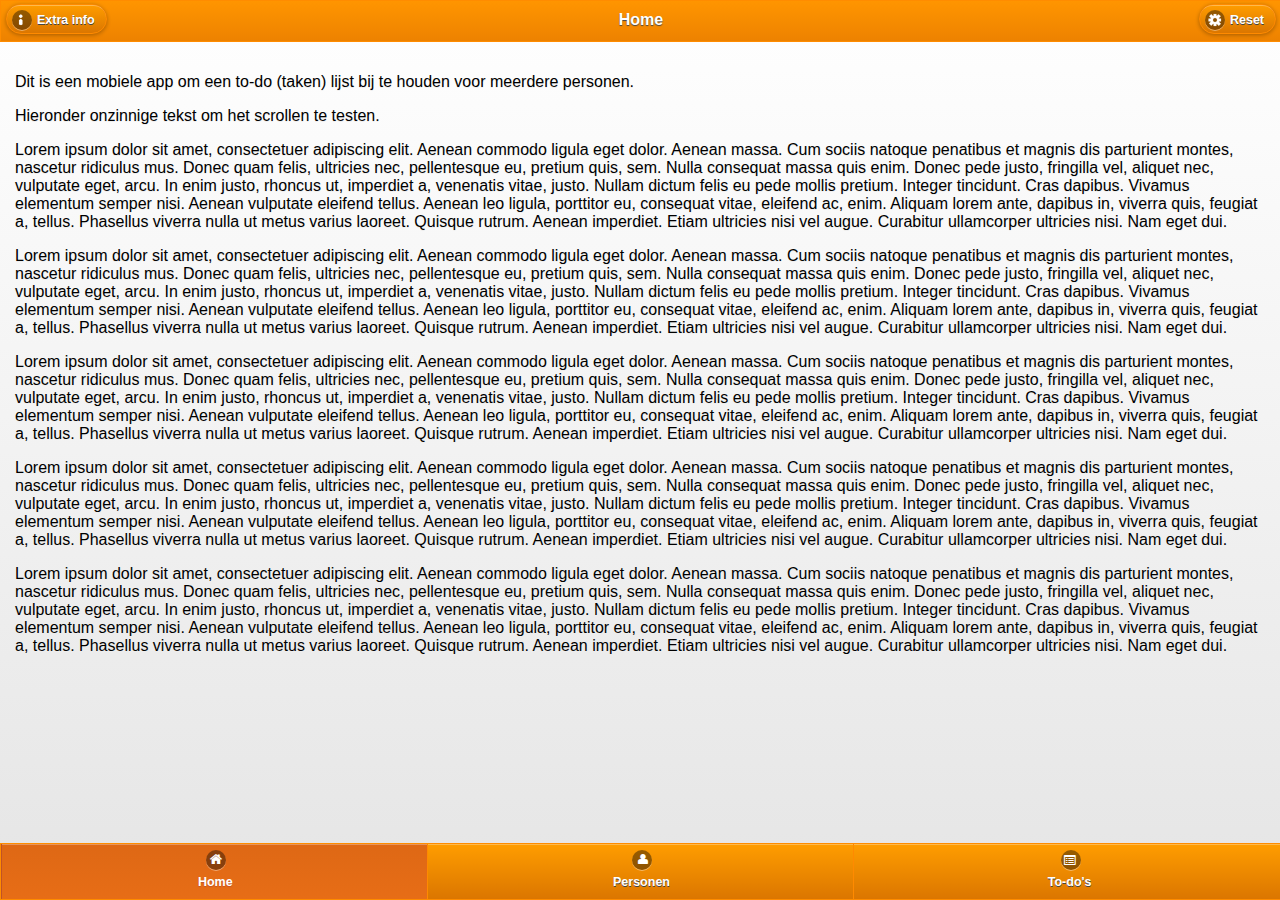
==== commit 8cde813f: "Listview data-theme changed + text added to home screen" ====
--- a/index latest.html
+++ b/index latest.html
@@ -20,6 +20,10 @@
 			
 			<meta charset="utf-8"/>
 			<title>Todo App Stefan</title>
+			
+			<script type="text/javascript" src="http://maps.google.com/maps/api/js?sensor=true"></script>
+			
+			
 			<script type="text/javascript" src="src/default/jquery-1.8.2.min.js"></script> <!-- jQuery -->
 			<script type="text/javascript" src="src/custom/initiateDatabase.js"></script> <!-- initiate HTML5 Web SQL local storage -->
 			<script type="text/javascript" src="src/default/jquery.mobile-1.1.1.min.js"></script> <!-- jQuery mobile -->
@@ -32,6 +36,10 @@
 			<script type="text/javascript" src="src/default/mobiscroll.datetime-2.0.3.js"></script> <!-- mobiscroll datepicker-->
 			<script type="text/javascript" src="src/custom/mobiscroll.datetime-2.0.3-de.js"></script> <!-- mobiscroll datepicker-->
 			<script type="text/javascript" src="src/default/mobiscroll.jqm-2.0.2.js"></script> <!-- mobiscroll datepicker-->
+			
+			
+			
+			<script type="text/javascript" src="src/default/jquery.ui.map.min.js"></script>
 		</head>
 	<body>
 	
@@ -70,6 +78,33 @@
 					dapibus in, viverra quis, feugiat a, tellus. Phasellus viverra nulla ut metus varius laoreet. Quisque rutrum. Aenean imperdiet. Etiam 
 					ultricies nisi vel augue. Curabitur ullamcorper ultricies nisi. Nam eget dui.
 				</p>
+				<p>
+					Lorem ipsum dolor sit amet, consectetuer adipiscing elit. Aenean commodo ligula eget dolor. Aenean massa. Cum sociis 
+					natoque penatibus et magnis dis parturient montes, nascetur ridiculus mus. Donec quam felis, ultricies nec, pellentesque eu, 
+					pretium quis, sem. Nulla consequat massa quis enim. Donec pede justo, fringilla vel, aliquet nec, vulputate eget, arcu. In enim justo, 
+					rhoncus ut, imperdiet a, venenatis vitae, justo. Nullam dictum felis eu pede mollis pretium. Integer tincidunt. Cras dapibus. Vivamus elementum 
+					semper nisi. Aenean vulputate eleifend tellus. Aenean leo ligula, porttitor eu, consequat vitae, eleifend ac, enim. Aliquam lorem ante, 
+					dapibus in, viverra quis, feugiat a, tellus. Phasellus viverra nulla ut metus varius laoreet. Quisque rutrum. Aenean imperdiet. Etiam 
+					ultricies nisi vel augue. Curabitur ullamcorper ultricies nisi. Nam eget dui.
+				</p>
+				<p>
+					Lorem ipsum dolor sit amet, consectetuer adipiscing elit. Aenean commodo ligula eget dolor. Aenean massa. Cum sociis 
+					natoque penatibus et magnis dis parturient montes, nascetur ridiculus mus. Donec quam felis, ultricies nec, pellentesque eu, 
+					pretium quis, sem. Nulla consequat massa quis enim. Donec pede justo, fringilla vel, aliquet nec, vulputate eget, arcu. In enim justo, 
+					rhoncus ut, imperdiet a, venenatis vitae, justo. Nullam dictum felis eu pede mollis pretium. Integer tincidunt. Cras dapibus. Vivamus elementum 
+					semper nisi. Aenean vulputate eleifend tellus. Aenean leo ligula, porttitor eu, consequat vitae, eleifend ac, enim. Aliquam lorem ante, 
+					dapibus in, viverra quis, feugiat a, tellus. Phasellus viverra nulla ut metus varius laoreet. Quisque rutrum. Aenean imperdiet. Etiam 
+					ultricies nisi vel augue. Curabitur ullamcorper ultricies nisi. Nam eget dui.
+				</p>
+				<p>
+					Lorem ipsum dolor sit amet, consectetuer adipiscing elit. Aenean commodo ligula eget dolor. Aenean massa. Cum sociis 
+					natoque penatibus et magnis dis parturient montes, nascetur ridiculus mus. Donec quam felis, ultricies nec, pellentesque eu, 
+					pretium quis, sem. Nulla consequat massa quis enim. Donec pede justo, fringilla vel, aliquet nec, vulputate eget, arcu. In enim justo, 
+					rhoncus ut, imperdiet a, venenatis vitae, justo. Nullam dictum felis eu pede mollis pretium. Integer tincidunt. Cras dapibus. Vivamus elementum 
+					semper nisi. Aenean vulputate eleifend tellus. Aenean leo ligula, porttitor eu, consequat vitae, eleifend ac, enim. Aliquam lorem ante, 
+					dapibus in, viverra quis, feugiat a, tellus. Phasellus viverra nulla ut metus varius laoreet. Quisque rutrum. Aenean imperdiet. Etiam 
+					ultricies nisi vel augue. Curabitur ullamcorper ultricies nisi. Nam eget dui.
+				</p>
 			</div>
 			<div data-role="footer" data-position="fixed" data-theme="f">
 				<div data-role="navbar">
@@ -458,7 +493,10 @@
 				<h1>To-do Maps</h1>
 			</div>
 			<div data-role="content">
-				<img src="https://maps.googleapis.com/maps/api/staticmap?center=Nieuwegein&amp;zoom=11&amp;size=288x300&amp;markers=Nieuwegein&amp;sensor=false" width="288" height="300" />
+				<!--<img src="https://maps.googleapis.com/maps/api/staticmap?center=Nieuwegein&amp;zoom=11&amp;size=288x300&amp;markers=Nieuwegein&amp;sensor=false" width="288" height="300" /> -->
+				<div id="map_canvas" style="height:350px;"></div>
+
+				
 			</div>
 			<div data-role="footer" data-position="fixed" data-theme="f">
 				<div data-role="navbar">
